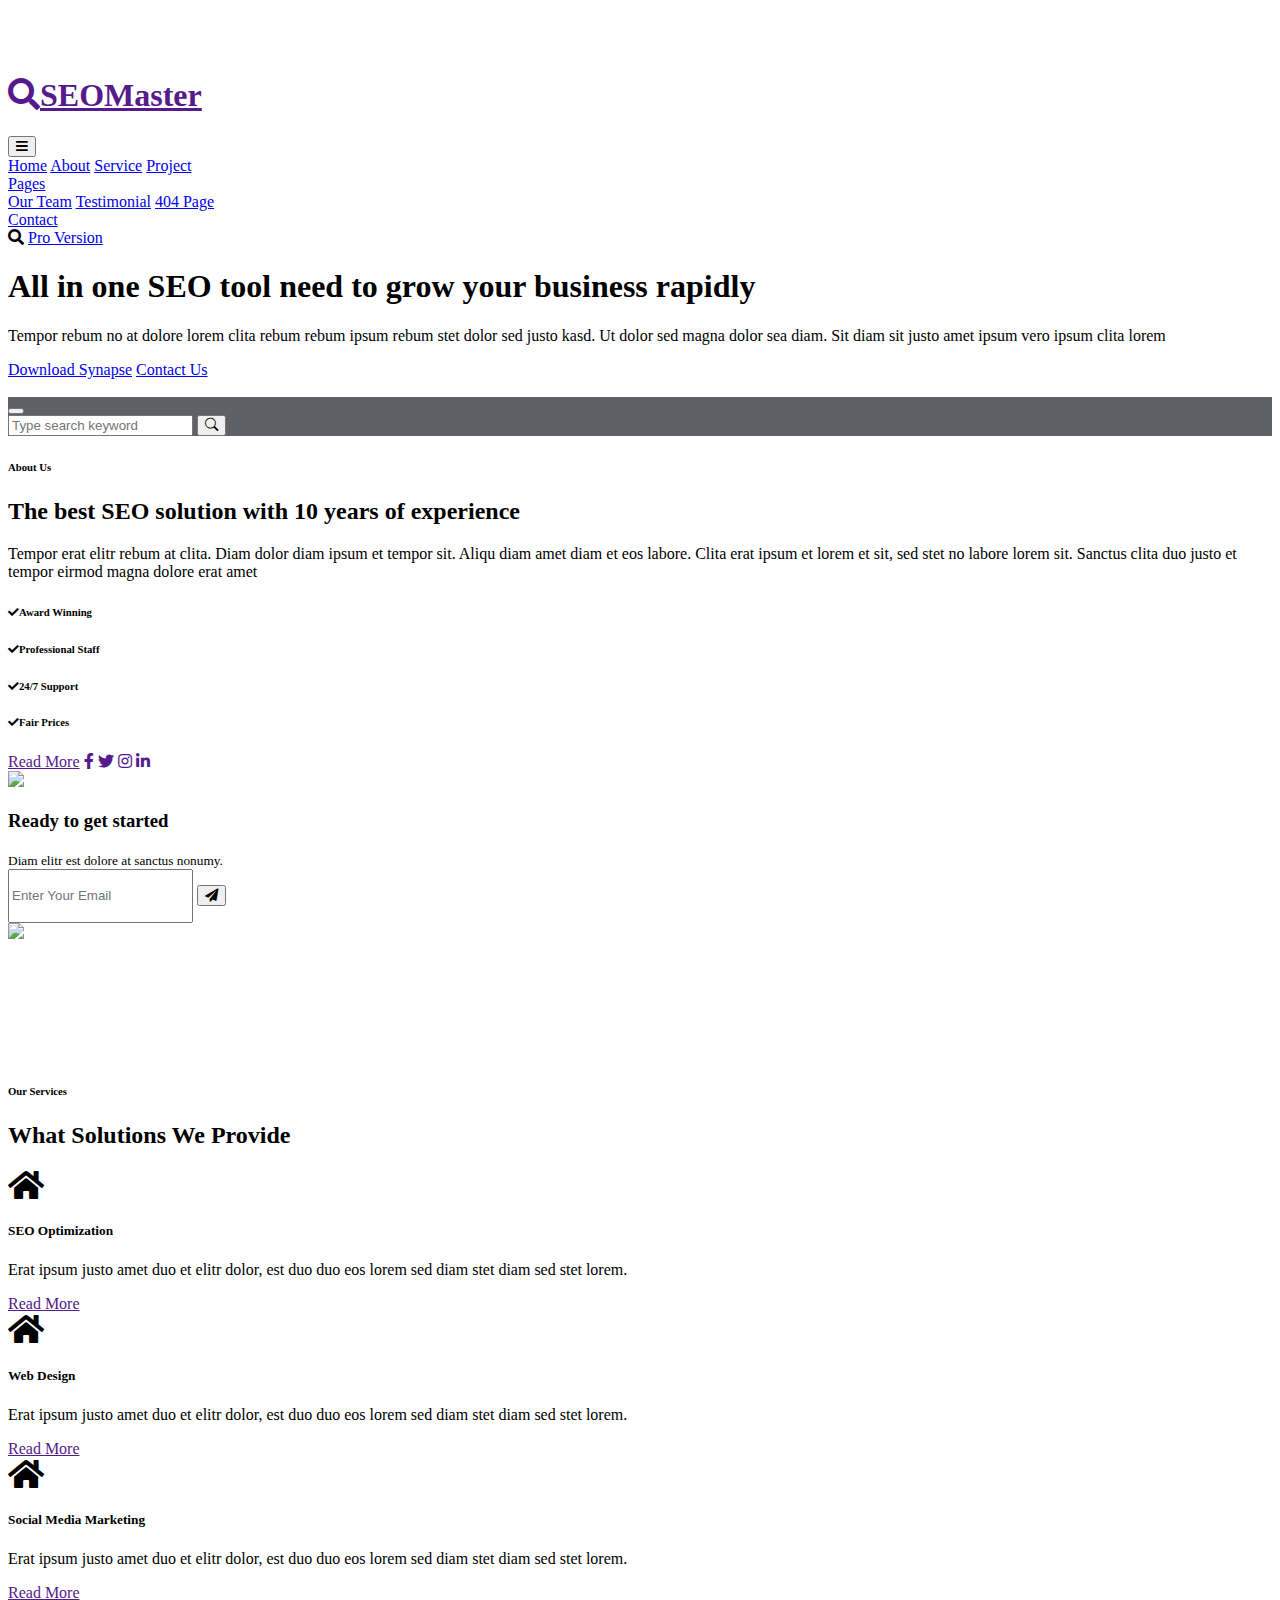
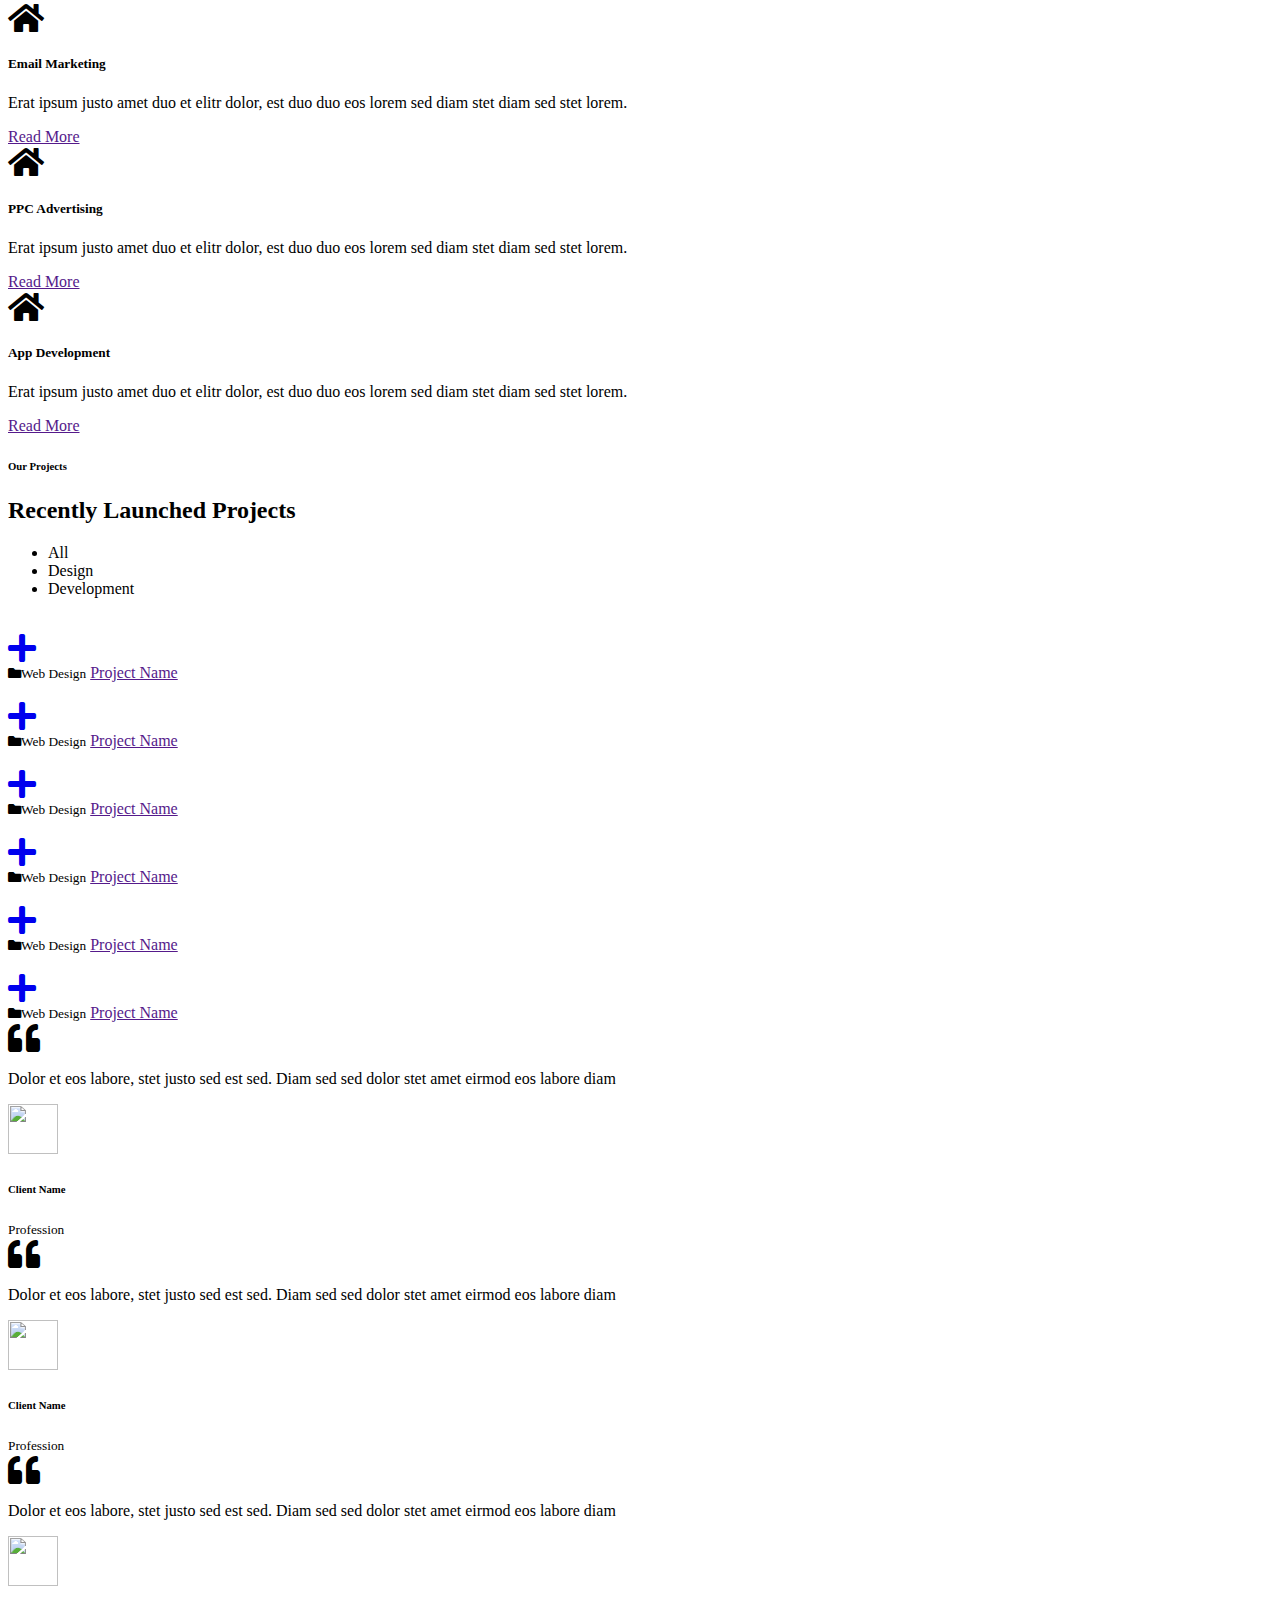
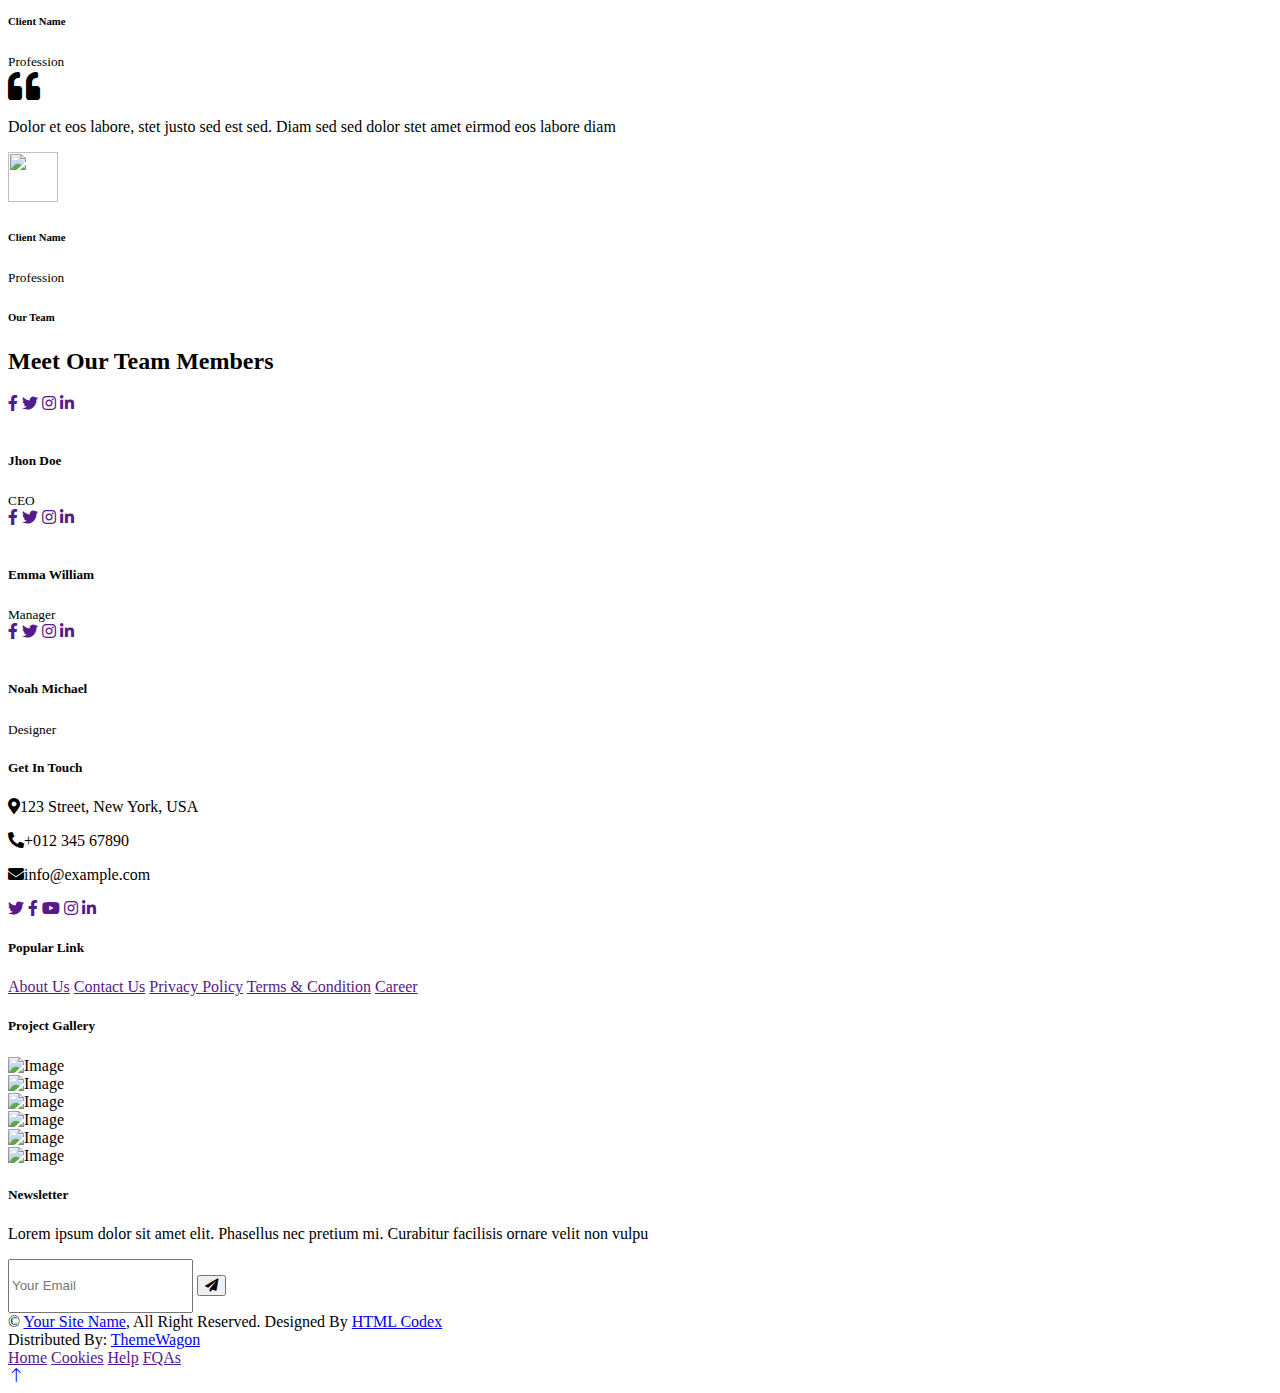
==== assets/sai/index.html @ dd4fd95c "Update index.html" ====
<!DOCTYPE html>
<html lang="en">

<head>
    <meta charset="utf-8">
    <title>SEO Master - SEO Agency Website Template</title>
    <meta content="width=device-width, initial-scale=1.0" name="viewport">
    <meta content="" name="keywords">
    <meta content="" name="description">

    <!-- Favicon -->
    <link href="img/favicon.ico" rel="icon">

    <!-- Google Web Fonts -->
    <link rel="preconnect" href="https://fonts.googleapis.com">
    <link rel="preconnect" href="https://fonts.gstatic.com" crossorigin>
    <link href="https://fonts.googleapis.com/css2?family=Heebo:wght@400;500&family=Roboto:wght@400;500;700&display=swap" rel="stylesheet"> 

    <!-- Icon Font Stylesheet -->
    <link href="https://cdnjs.cloudflare.com/ajax/libs/font-awesome/5.10.0/css/all.min.css" rel="stylesheet">
    <link href="https://cdn.jsdelivr.net/npm/bootstrap-icons@1.4.1/font/bootstrap-icons.css" rel="stylesheet">

    <!-- Libraries Stylesheet -->
    <link href="lib/animate/animate.min.css" rel="stylesheet">
    <link href="lib/owlcarousel/assets/owl.carousel.min.css" rel="stylesheet">
    <link href="lib/lightbox/css/lightbox.min.css" rel="stylesheet">

    <!-- Customized Bootstrap Stylesheet -->
    <link href="css/bootstrap.min.css" rel="stylesheet">

    <!-- Template Stylesheet -->
    <link href="css/style.css" rel="stylesheet">
</head>

<body>
    <div class="container-xxl bg-white p-0">
        <!-- Spinner Start -->
        <div id="spinner" class="show bg-white position-fixed translate-middle w-100 vh-100 top-50 start-50 d-flex align-items-center justify-content-center">
            <div class="spinner-grow text-primary" style="width: 3rem; height: 3rem;" role="status">
                <span class="sr-only">Loading...</span>
            </div>
        </div>
        <!-- Spinner End -->


        <!-- Navbar & Hero Start -->
        <div class="container-xxl position-relative p-0">
            <nav class="navbar navbar-expand-lg navbar-light px-4 px-lg-5 py-3 py-lg-0">
                <a href="" class="navbar-brand p-0">
                    <h1 class="m-0"><i class="fa fa-search me-2"></i>SEO<span class="fs-5">Master</span></h1>
                    <!-- <img src="img/logo.png" alt="Logo"> -->
                </a>
                <button class="navbar-toggler" type="button" data-bs-toggle="collapse" data-bs-target="#navbarCollapse">
                    <span class="fa fa-bars"></span>
                </button>
                <div class="collapse navbar-collapse" id="navbarCollapse">
                    <div class="navbar-nav ms-auto py-0">
                        <a href="index.html" class="nav-item nav-link active">Home</a>
                        <a href="about.html" class="nav-item nav-link">About</a>
                        <a href="service.html" class="nav-item nav-link">Service</a>
                        <a href="project.html" class="nav-item nav-link">Project</a>
                        <div class="nav-item dropdown">
                            <a href="#" class="nav-link dropdown-toggle" data-bs-toggle="dropdown">Pages</a>
                            <div class="dropdown-menu m-0">
                                <a href="team.html" class="dropdown-item">Our Team</a>
                                <a href="testimonial.html" class="dropdown-item">Testimonial</a>
                                <a href="404.html" class="dropdown-item">404 Page</a>
                            </div>
                        </div>
                        <a href="contact.html" class="nav-item nav-link">Contact</a>
                    </div>
                    <butaton type="button" class="btn text-secondary ms-3" data-bs-toggle="modal" data-bs-target="#searchModal"><i class="fa fa-search"></i></butaton>
                    <a href="https://htmlcodex.com/startup-company-website-template" class="btn btn-secondary text-light rounded-pill py-2 px-4 ms-3">Pro Version</a>
                </div>
            </nav>

            <div class="container-xxl py-5 bg-primary hero-header mb-5">
                <div class="container my-5 py-5 px-lg-5">
                    <div class="row g-5 py-5">
                        <div class="col-lg-6 text-center text-lg-start">
                            <h1 class="text-white mb-4 animated zoomIn">All in one SEO tool need to grow your business rapidly</h1>
                            <p class="text-white pb-3 animated zoomIn">Tempor rebum no at dolore lorem clita rebum rebum ipsum rebum stet dolor sed justo kasd. Ut dolor sed magna dolor sea diam. Sit diam sit justo amet ipsum vero ipsum clita lorem</p>
                            <a href="synapse.html" class="btn btn-light py-sm-3 px-sm-5 rounded-pill me-3 animated slideInLeft">Download Synapse</a>
                            <a href="synapse.html" class="btn btn-outline-light py-sm-3 px-sm-5 rounded-pill animated slideInRight">Contact Us</a>
                        </div>
                        <div class="col-lg-6 text-center text-lg-start">
                            <img class="img-fluid" src="img/hero.png" alt="">
                        </div>
                    </div>
                </div>
            </div>
        </div>
        <!-- Navbar & Hero End -->


        <!-- Full Screen Search Start -->
        <div class="modal fade" id="searchModal" tabindex="-1">
            <div class="modal-dialog modal-fullscreen">
                <div class="modal-content" style="background: rgba(29, 29, 39, 0.7);">
                    <div class="modal-header border-0">
                        <button type="button" class="btn bg-white btn-close" data-bs-dismiss="modal" aria-label="Close"></button>
                    </div>
                    <div class="modal-body d-flex align-items-center justify-content-center">
                        <div class="input-group" style="max-width: 600px;">
                            <input type="text" class="form-control bg-transparent border-light p-3" placeholder="Type search keyword">
                            <button class="btn btn-light px-4"><i class="bi bi-search"></i></button>
                        </div>
                    </div>
                </div>
            </div>
        </div>
        <!-- Full Screen Search End -->


        <!-- About Start -->
        <div class="container-xxl py-5">
            <div class="container px-lg-5">
                <div class="row g-5">
                    <div class="col-lg-6 wow fadeInUp" data-wow-delay="0.1s">
                        <div class="section-title position-relative mb-4 pb-2">
                            <h6 class="position-relative text-primary ps-4">About Us</h6>
                            <h2 class="mt-2">The best SEO solution with 10 years of experience</h2>
                        </div>
                        <p class="mb-4">Tempor erat elitr rebum at clita. Diam dolor diam ipsum et tempor sit. Aliqu diam amet diam et eos labore. Clita erat ipsum et lorem et sit, sed stet no labore lorem sit. Sanctus clita duo justo et tempor eirmod magna dolore erat amet</p>
                        <div class="row g-3">
                            <div class="col-sm-6">
                                <h6 class="mb-3"><i class="fa fa-check text-primary me-2"></i>Award Winning</h6>
                                <h6 class="mb-0"><i class="fa fa-check text-primary me-2"></i>Professional Staff</h6>
                            </div>
                            <div class="col-sm-6">
                                <h6 class="mb-3"><i class="fa fa-check text-primary me-2"></i>24/7 Support</h6>
                                <h6 class="mb-0"><i class="fa fa-check text-primary me-2"></i>Fair Prices</h6>
                            </div>
                        </div>
                        <div class="d-flex align-items-center mt-4">
                            <a class="btn btn-primary rounded-pill px-4 me-3" href="">Read More</a>
                            <a class="btn btn-outline-primary btn-square me-3" href=""><i class="fab fa-facebook-f"></i></a>
                            <a class="btn btn-outline-primary btn-square me-3" href=""><i class="fab fa-twitter"></i></a>
                            <a class="btn btn-outline-primary btn-square me-3" href=""><i class="fab fa-instagram"></i></a>
                            <a class="btn btn-outline-primary btn-square" href=""><i class="fab fa-linkedin-in"></i></a>
                        </div>
                    </div>
                    <div class="col-lg-6">
                        <img class="img-fluid wow zoomIn" data-wow-delay="0.5s" src="img/about.jpg">
                    </div>
                </div>
            </div>
        </div>
        <!-- About End -->


        <!-- Newsletter Start -->
        <div class="container-xxl bg-primary newsletter my-5 wow fadeInUp" data-wow-delay="0.1s">
            <div class="container px-lg-5">
                <div class="row align-items-center" style="height: 250px;">
                    <div class="col-12 col-md-6">
                        <h3 class="text-white">Ready to get started</h3>
                        <small class="text-white">Diam elitr est dolore at sanctus nonumy.</small>
                        <div class="position-relative w-100 mt-3">
                            <input class="form-control border-0 rounded-pill w-100 ps-4 pe-5" type="text" placeholder="Enter Your Email" style="height: 48px;">
                            <button type="button" class="btn shadow-none position-absolute top-0 end-0 mt-1 me-2"><i class="fa fa-paper-plane text-primary fs-4"></i></button>
                        </div>
                    </div>
                    <div class="col-md-6 text-center mb-n5 d-none d-md-block">
                        <img class="img-fluid mt-5" style="height: 250px;" src="img/newsletter.png">
                    </div>
                </div>
            </div>
        </div>
        <!-- Newsletter End -->


        <!-- Service Start -->
        <div class="container-xxl py-5">
            <div class="container px-lg-5">
                <div class="section-title position-relative text-center mb-5 pb-2 wow fadeInUp" data-wow-delay="0.1s">
                    <h6 class="position-relative d-inline text-primary ps-4">Our Services</h6>
                    <h2 class="mt-2">What Solutions We Provide</h2>
                </div>
                <div class="row g-4">
                    <div class="col-lg-4 col-md-6 wow zoomIn" data-wow-delay="0.1s">
                        <div class="service-item d-flex flex-column justify-content-center text-center rounded">
                            <div class="service-icon flex-shrink-0">
                                <i class="fa fa-home fa-2x"></i>
                            </div>
                            <h5 class="mb-3">SEO Optimization</h5>
                            <p>Erat ipsum justo amet duo et elitr dolor, est duo duo eos lorem sed diam stet diam sed stet lorem.</p>
                            <a class="btn px-3 mt-auto mx-auto" href="">Read More</a>
                        </div>
                    </div>
                    <div class="col-lg-4 col-md-6 wow zoomIn" data-wow-delay="0.3s">
                        <div class="service-item d-flex flex-column justify-content-center text-center rounded">
                            <div class="service-icon flex-shrink-0">
                                <i class="fa fa-home fa-2x"></i>
                            </div>
                            <h5 class="mb-3">Web Design</h5>
                            <p>Erat ipsum justo amet duo et elitr dolor, est duo duo eos lorem sed diam stet diam sed stet lorem.</p>
                            <a class="btn px-3 mt-auto mx-auto" href="">Read More</a>
                        </div>
                    </div>
                    <div class="col-lg-4 col-md-6 wow zoomIn" data-wow-delay="0.6s">
                        <div class="service-item d-flex flex-column justify-content-center text-center rounded">
                            <div class="service-icon flex-shrink-0">
                                <i class="fa fa-home fa-2x"></i>
                            </div>
                            <h5 class="mb-3">Social Media Marketing</h5>
                            <p>Erat ipsum justo amet duo et elitr dolor, est duo duo eos lorem sed diam stet diam sed stet lorem.</p>
                            <a class="btn px-3 mt-auto mx-auto" href="">Read More</a>
                        </div>
                    </div>
                    <div class="col-lg-4 col-md-6 wow zoomIn" data-wow-delay="0.1s">
                        <div class="service-item d-flex flex-column justify-content-center text-center rounded">
                            <div class="service-icon flex-shrink-0">
                                <i class="fa fa-home fa-2x"></i>
                            </div>
                            <h5 class="mb-3">Email Marketing</h5>
                            <p>Erat ipsum justo amet duo et elitr dolor, est duo duo eos lorem sed diam stet diam sed stet lorem.</p>
                            <a class="btn px-3 mt-auto mx-auto" href="">Read More</a>
                        </div>
                    </div>
                    <div class="col-lg-4 col-md-6 wow zoomIn" data-wow-delay="0.3s">
                        <div class="service-item d-flex flex-column justify-content-center text-center rounded">
                            <div class="service-icon flex-shrink-0">
                                <i class="fa fa-home fa-2x"></i>
                            </div>
                            <h5 class="mb-3">PPC Advertising</h5>
                            <p>Erat ipsum justo amet duo et elitr dolor, est duo duo eos lorem sed diam stet diam sed stet lorem.</p>
                            <a class="btn px-3 mt-auto mx-auto" href="">Read More</a>
                        </div>
                    </div>
                    <div class="col-lg-4 col-md-6 wow zoomIn" data-wow-delay="0.6s">
                        <div class="service-item d-flex flex-column justify-content-center text-center rounded">
                            <div class="service-icon flex-shrink-0">
                                <i class="fa fa-home fa-2x"></i>
                            </div>
                            <h5 class="mb-3">App Development</h5>
                            <p>Erat ipsum justo amet duo et elitr dolor, est duo duo eos lorem sed diam stet diam sed stet lorem.</p>
                            <a class="btn px-3 mt-auto mx-auto" href="">Read More</a>
                        </div>
                    </div>
                </div>
            </div>
        </div>
        <!-- Service End -->


        <!-- Portfolio Start -->
        <div class="container-xxl py-5">
            <div class="container px-lg-5">
                <div class="section-title position-relative text-center mb-5 pb-2 wow fadeInUp" data-wow-delay="0.1s">
                    <h6 class="position-relative d-inline text-primary ps-4">Our Projects</h6>
                    <h2 class="mt-2">Recently Launched Projects</h2>
                </div>
                <div class="row mt-n2 wow fadeInUp" data-wow-delay="0.1s">
                    <div class="col-12 text-center">
                        <ul class="list-inline mb-5" id="portfolio-flters">
                            <li class="btn px-3 pe-4 active" data-filter="*">All</li>
                            <li class="btn px-3 pe-4" data-filter=".first">Design</li>
                            <li class="btn px-3 pe-4" data-filter=".second">Development</li>
                        </ul>
                    </div>
                </div>
                <div class="row g-4 portfolio-container">
                    <div class="col-lg-4 col-md-6 portfolio-item first wow zoomIn" data-wow-delay="0.1s">
                        <div class="position-relative rounded overflow-hidden">
                            <img class="img-fluid w-100" src="img/portfolio-1.jpg" alt="">
                            <div class="portfolio-overlay">
                                <a class="btn btn-light" href="img/portfolio-1.jpg" data-lightbox="portfolio"><i class="fa fa-plus fa-2x text-primary"></i></a>
                                <div class="mt-auto">
                                    <small class="text-white"><i class="fa fa-folder me-2"></i>Web Design</small>
                                    <a class="h5 d-block text-white mt-1 mb-0" href="">Project Name</a>
                                </div>
                            </div>
                        </div>
                    </div>
                    <div class="col-lg-4 col-md-6 portfolio-item second wow zoomIn" data-wow-delay="0.3s">
                        <div class="position-relative rounded overflow-hidden">
                            <img class="img-fluid w-100" src="img/portfolio-2.jpg" alt="">
                            <div class="portfolio-overlay">
                                <a class="btn btn-light" href="img/portfolio-2.jpg" data-lightbox="portfolio"><i class="fa fa-plus fa-2x text-primary"></i></a>
                                <div class="mt-auto">
                                    <small class="text-white"><i class="fa fa-folder me-2"></i>Web Design</small>
                                    <a class="h5 d-block text-white mt-1 mb-0" href="">Project Name</a>
                                </div>
                            </div>
                        </div>
                    </div>
                    <div class="col-lg-4 col-md-6 portfolio-item first wow zoomIn" data-wow-delay="0.6s">
                        <div class="position-relative rounded overflow-hidden">
                            <img class="img-fluid w-100" src="img/portfolio-3.jpg" alt="">
                            <div class="portfolio-overlay">
                                <a class="btn btn-light" href="img/portfolio-3.jpg" data-lightbox="portfolio"><i class="fa fa-plus fa-2x text-primary"></i></a>
                                <div class="mt-auto">
                                    <small class="text-white"><i class="fa fa-folder me-2"></i>Web Design</small>
                                    <a class="h5 d-block text-white mt-1 mb-0" href="">Project Name</a>
                                </div>
                            </div>
                        </div>
                    </div>
                    <div class="col-lg-4 col-md-6 portfolio-item second wow zoomIn" data-wow-delay="0.1s">
                        <div class="position-relative rounded overflow-hidden">
                            <img class="img-fluid w-100" src="img/portfolio-4.jpg" alt="">
                            <div class="portfolio-overlay">
                                <a class="btn btn-light" href="img/portfolio-4.jpg" data-lightbox="portfolio"><i class="fa fa-plus fa-2x text-primary"></i></a>
                                <div class="mt-auto">
                                    <small class="text-white"><i class="fa fa-folder me-2"></i>Web Design</small>
                                    <a class="h5 d-block text-white mt-1 mb-0" href="">Project Name</a>
                                </div>
                            </div>
                        </div>
                    </div>
                    <div class="col-lg-4 col-md-6 portfolio-item first wow zoomIn" data-wow-delay="0.3s">
                        <div class="position-relative rounded overflow-hidden">
                            <img class="img-fluid w-100" src="img/portfolio-5.jpg" alt="">
                            <div class="portfolio-overlay">
                                <a class="btn btn-light" href="img/portfolio-5.jpg" data-lightbox="portfolio"><i class="fa fa-plus fa-2x text-primary"></i></a>
                                <div class="mt-auto">
                                    <small class="text-white"><i class="fa fa-folder me-2"></i>Web Design</small>
                                    <a class="h5 d-block text-white mt-1 mb-0" href="">Project Name</a>
                                </div>
                            </div>
                        </div>
                    </div>
                    <div class="col-lg-4 col-md-6 portfolio-item second wow zoomIn" data-wow-delay="0.6s">
                        <div class="position-relative rounded overflow-hidden">
                            <img class="img-fluid w-100" src="img/portfolio-6.jpg" alt="">
                            <div class="portfolio-overlay">
                                <a class="btn btn-light" href="img/portfolio-6.jpg" data-lightbox="portfolio"><i class="fa fa-plus fa-2x text-primary"></i></a>
                                <div class="mt-auto">
                                    <small class="text-white"><i class="fa fa-folder me-2"></i>Web Design</small>
                                    <a class="h5 d-block text-white mt-1 mb-0" href="">Project Name</a>
                                </div>
                            </div>
                        </div>
                    </div>
                </div>
            </div>
        </div>
        <!-- Portfolio End -->


        <!-- Testimonial Start -->
        <div class="container-xxl bg-primary testimonial py-5 my-5 wow fadeInUp" data-wow-delay="0.1s">
            <div class="container py-5 px-lg-5">
                <div class="owl-carousel testimonial-carousel">
                    <div class="testimonial-item bg-transparent border rounded text-white p-4">
                        <i class="fa fa-quote-left fa-2x mb-3"></i>
                        <p>Dolor et eos labore, stet justo sed est sed. Diam sed sed dolor stet amet eirmod eos labore diam</p>
                        <div class="d-flex align-items-center">
                            <img class="img-fluid flex-shrink-0 rounded-circle" src="img/testimonial-1.jpg" style="width: 50px; height: 50px;">
                            <div class="ps-3">
                                <h6 class="text-white mb-1">Client Name</h6>
                                <small>Profession</small>
                            </div>
                        </div>
                    </div>
                    <div class="testimonial-item bg-transparent border rounded text-white p-4">
                        <i class="fa fa-quote-left fa-2x mb-3"></i>
                        <p>Dolor et eos labore, stet justo sed est sed. Diam sed sed dolor stet amet eirmod eos labore diam</p>
                        <div class="d-flex align-items-center">
                            <img class="img-fluid flex-shrink-0 rounded-circle" src="img/testimonial-2.jpg" style="width: 50px; height: 50px;">
                            <div class="ps-3">
                                <h6 class="text-white mb-1">Client Name</h6>
                                <small>Profession</small>
                            </div>
                        </div>
                    </div>
                    <div class="testimonial-item bg-transparent border rounded text-white p-4">
                        <i class="fa fa-quote-left fa-2x mb-3"></i>
                        <p>Dolor et eos labore, stet justo sed est sed. Diam sed sed dolor stet amet eirmod eos labore diam</p>
                        <div class="d-flex align-items-center">
                            <img class="img-fluid flex-shrink-0 rounded-circle" src="img/testimonial-3.jpg" style="width: 50px; height: 50px;">
                            <div class="ps-3">
                                <h6 class="text-white mb-1">Client Name</h6>
                                <small>Profession</small>
                            </div>
                        </div>
                    </div>
                    <div class="testimonial-item bg-transparent border rounded text-white p-4">
                        <i class="fa fa-quote-left fa-2x mb-3"></i>
                        <p>Dolor et eos labore, stet justo sed est sed. Diam sed sed dolor stet amet eirmod eos labore diam</p>
                        <div class="d-flex align-items-center">
                            <img class="img-fluid flex-shrink-0 rounded-circle" src="img/testimonial-4.jpg" style="width: 50px; height: 50px;">
                            <div class="ps-3">
                                <h6 class="text-white mb-1">Client Name</h6>
                                <small>Profession</small>
                            </div>
                        </div>
                    </div>
                </div>
            </div>
        </div>
        <!-- Testimonial End -->


        <!-- Team Start -->
        <div class="container-xxl py-5">
            <div class="container px-lg-5">
                <div class="section-title position-relative text-center mb-5 pb-2 wow fadeInUp" data-wow-delay="0.1s">
                    <h6 class="position-relative d-inline text-primary ps-4">Our Team</h6>
                    <h2 class="mt-2">Meet Our Team Members</h2>
                </div>
                <div class="row g-4">
                    <div class="col-lg-4 col-md-6 wow fadeInUp" data-wow-delay="0.1s">
                        <div class="team-item">
                            <div class="d-flex">
                                <div class="flex-shrink-0 d-flex flex-column align-items-center mt-4 pt-5" style="width: 75px;">
                                    <a class="btn btn-square text-primary bg-white my-1" href=""><i class="fab fa-facebook-f"></i></a>
                                    <a class="btn btn-square text-primary bg-white my-1" href=""><i class="fab fa-twitter"></i></a>
                                    <a class="btn btn-square text-primary bg-white my-1" href=""><i class="fab fa-instagram"></i></a>
                                    <a class="btn btn-square text-primary bg-white my-1" href=""><i class="fab fa-linkedin-in"></i></a>
                                </div>
                                <img class="img-fluid rounded w-100" src="img/team-1.jpg" alt="">
                            </div>
                            <div class="px-4 py-3">
                                <h5 class="fw-bold m-0">Jhon Doe</h5>
                                <small>CEO</small>
                            </div>
                        </div>
                    </div>
                    <div class="col-lg-4 col-md-6 wow fadeInUp" data-wow-delay="0.3s">
                        <div class="team-item">
                            <div class="d-flex">
                                <div class="flex-shrink-0 d-flex flex-column align-items-center mt-4 pt-5" style="width: 75px;">
                                    <a class="btn btn-square text-primary bg-white my-1" href=""><i class="fab fa-facebook-f"></i></a>
                                    <a class="btn btn-square text-primary bg-white my-1" href=""><i class="fab fa-twitter"></i></a>
                                    <a class="btn btn-square text-primary bg-white my-1" href=""><i class="fab fa-instagram"></i></a>
                                    <a class="btn btn-square text-primary bg-white my-1" href=""><i class="fab fa-linkedin-in"></i></a>
                                </div>
                                <img class="img-fluid rounded w-100" src="img/team-2.jpg" alt="">
                            </div>
                            <div class="px-4 py-3">
                                <h5 class="fw-bold m-0">Emma William</h5>
                                <small>Manager</small>
                            </div>
                        </div>
                    </div>
                    <div class="col-lg-4 col-md-6 wow fadeInUp" data-wow-delay="0.6s">
                        <div class="team-item">
                            <div class="d-flex">
                                <div class="flex-shrink-0 d-flex flex-column align-items-center mt-4 pt-5" style="width: 75px;">
                                    <a class="btn btn-square text-primary bg-white my-1" href=""><i class="fab fa-facebook-f"></i></a>
                                    <a class="btn btn-square text-primary bg-white my-1" href=""><i class="fab fa-twitter"></i></a>
                                    <a class="btn btn-square text-primary bg-white my-1" href=""><i class="fab fa-instagram"></i></a>
                                    <a class="btn btn-square text-primary bg-white my-1" href=""><i class="fab fa-linkedin-in"></i></a>
                                </div>
                                <img class="img-fluid rounded w-100" src="img/team-3.jpg" alt="">
                            </div>
                            <div class="px-4 py-3">
                                <h5 class="fw-bold m-0">Noah Michael</h5>
                                <small>Designer</small>
                            </div>
                        </div>
                    </div>
                </div>
            </div>
        </div>
        <!-- Team End -->
        

        <!-- Footer Start -->
        <div class="container-fluid bg-primary text-light footer mt-5 pt-5 wow fadeIn" data-wow-delay="0.1s">
            <div class="container py-5 px-lg-5">
                <div class="row g-5">
                    <div class="col-md-6 col-lg-3">
                        <h5 class="text-white mb-4">Get In Touch</h5>
                        <p><i class="fa fa-map-marker-alt me-3"></i>123 Street, New York, USA</p>
                        <p><i class="fa fa-phone-alt me-3"></i>+012 345 67890</p>
                        <p><i class="fa fa-envelope me-3"></i>info@example.com</p>
                        <div class="d-flex pt-2">
                            <a class="btn btn-outline-light btn-social" href=""><i class="fab fa-twitter"></i></a>
                            <a class="btn btn-outline-light btn-social" href=""><i class="fab fa-facebook-f"></i></a>
                            <a class="btn btn-outline-light btn-social" href=""><i class="fab fa-youtube"></i></a>
                            <a class="btn btn-outline-light btn-social" href=""><i class="fab fa-instagram"></i></a>
                            <a class="btn btn-outline-light btn-social" href=""><i class="fab fa-linkedin-in"></i></a>
                        </div>
                    </div>
                    <div class="col-md-6 col-lg-3">
                        <h5 class="text-white mb-4">Popular Link</h5>
                        <a class="btn btn-link" href="">About Us</a>
                        <a class="btn btn-link" href="">Contact Us</a>
                        <a class="btn btn-link" href="">Privacy Policy</a>
                        <a class="btn btn-link" href="">Terms & Condition</a>
                        <a class="btn btn-link" href="">Career</a>
                    </div>
                    <div class="col-md-6 col-lg-3">
                        <h5 class="text-white mb-4">Project Gallery</h5>
                        <div class="row g-2">
                            <div class="col-4">
                                <img class="img-fluid" src="img/portfolio-1.jpg" alt="Image">
                            </div>
                            <div class="col-4">
                                <img class="img-fluid" src="img/portfolio-2.jpg" alt="Image">
                            </div>
                            <div class="col-4">
                                <img class="img-fluid" src="img/portfolio-3.jpg" alt="Image">
                            </div>
                            <div class="col-4">
                                <img class="img-fluid" src="img/portfolio-4.jpg" alt="Image">
                            </div>
                            <div class="col-4">
                                <img class="img-fluid" src="img/portfolio-5.jpg" alt="Image">
                            </div>
                            <div class="col-4">
                                <img class="img-fluid" src="img/portfolio-6.jpg" alt="Image">
                            </div>
                        </div>
                    </div>
                    <div class="col-md-6 col-lg-3">
                        <h5 class="text-white mb-4">Newsletter</h5>
                        <p>Lorem ipsum dolor sit amet elit. Phasellus nec pretium mi. Curabitur facilisis ornare velit non vulpu</p>
                        <div class="position-relative w-100 mt-3">
                            <input class="form-control border-0 rounded-pill w-100 ps-4 pe-5" type="text" placeholder="Your Email" style="height: 48px;">
                            <button type="button" class="btn shadow-none position-absolute top-0 end-0 mt-1 me-2"><i class="fa fa-paper-plane text-primary fs-4"></i></button>
                        </div>
                    </div>
                </div>
            </div>
            <div class="container px-lg-5">
                <div class="copyright">
                    <div class="row">
                        <div class="col-md-6 text-center text-md-start mb-3 mb-md-0">
                            &copy; <a class="border-bottom" href="#">Your Site Name</a>, All Right Reserved. 
							
							<!--/*** This template is free as long as you keep the footer author’s credit link/attribution link/backlink. If you'd like to use the template without the footer author’s credit link/attribution link/backlink, you can purchase the Credit Removal License from "https://htmlcodex.com/credit-removal". Thank you for your support. ***/-->
							Designed By <a class="border-bottom" href="https://htmlcodex.com">HTML Codex</a>
                            <br>Distributed By: <a class="border-bottom" href="https://themewagon.com" target="_blank">ThemeWagon</a>
                        </div>
                        <div class="col-md-6 text-center text-md-end">
                            <div class="footer-menu">
                                <a href="">Home</a>
                                <a href="">Cookies</a>
                                <a href="">Help</a>
                                <a href="">FQAs</a>
                            </div>
                        </div>
                    </div>
                </div>
            </div>
        </div>
        <!-- Footer End -->


        <!-- Back to Top -->
        <a href="#" class="btn btn-lg btn-primary btn-lg-square back-to-top pt-2"><i class="bi bi-arrow-up"></i></a>
    </div>

    <!-- JavaScript Libraries -->
    <script src="https://code.jquery.com/jquery-3.4.1.min.js"></script>
    <script src="https://cdn.jsdelivr.net/npm/bootstrap@5.0.0/dist/js/bootstrap.bundle.min.js"></script>
    <script src="lib/wow/wow.min.js"></script>
    <script src="lib/easing/easing.min.js"></script>
    <script src="lib/waypoints/waypoints.min.js"></script>
    <script src="lib/owlcarousel/owl.carousel.min.js"></script>
    <script src="lib/isotope/isotope.pkgd.min.js"></script>
    <script src="lib/lightbox/js/lightbox.min.js"></script>

    <!-- Template Javascript -->
    <script src="js/main.js"></script>
</body>

</html>
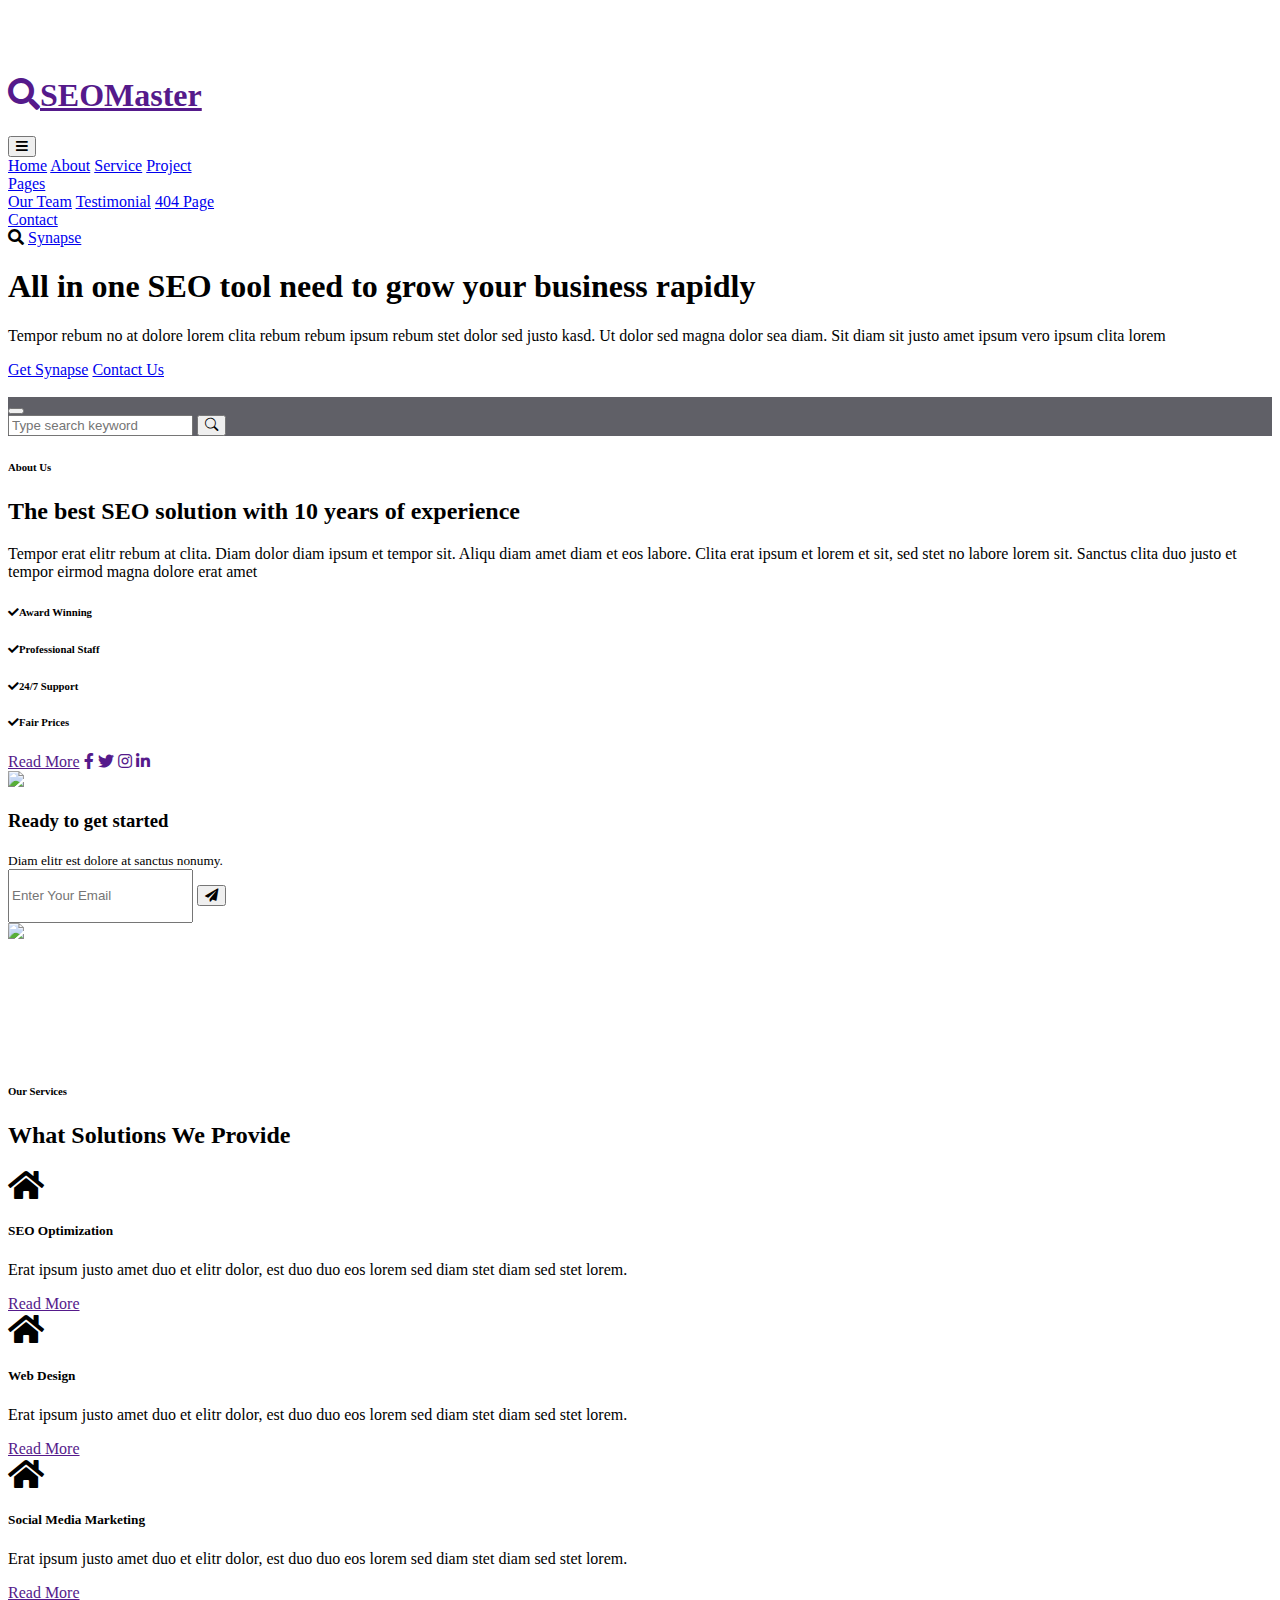
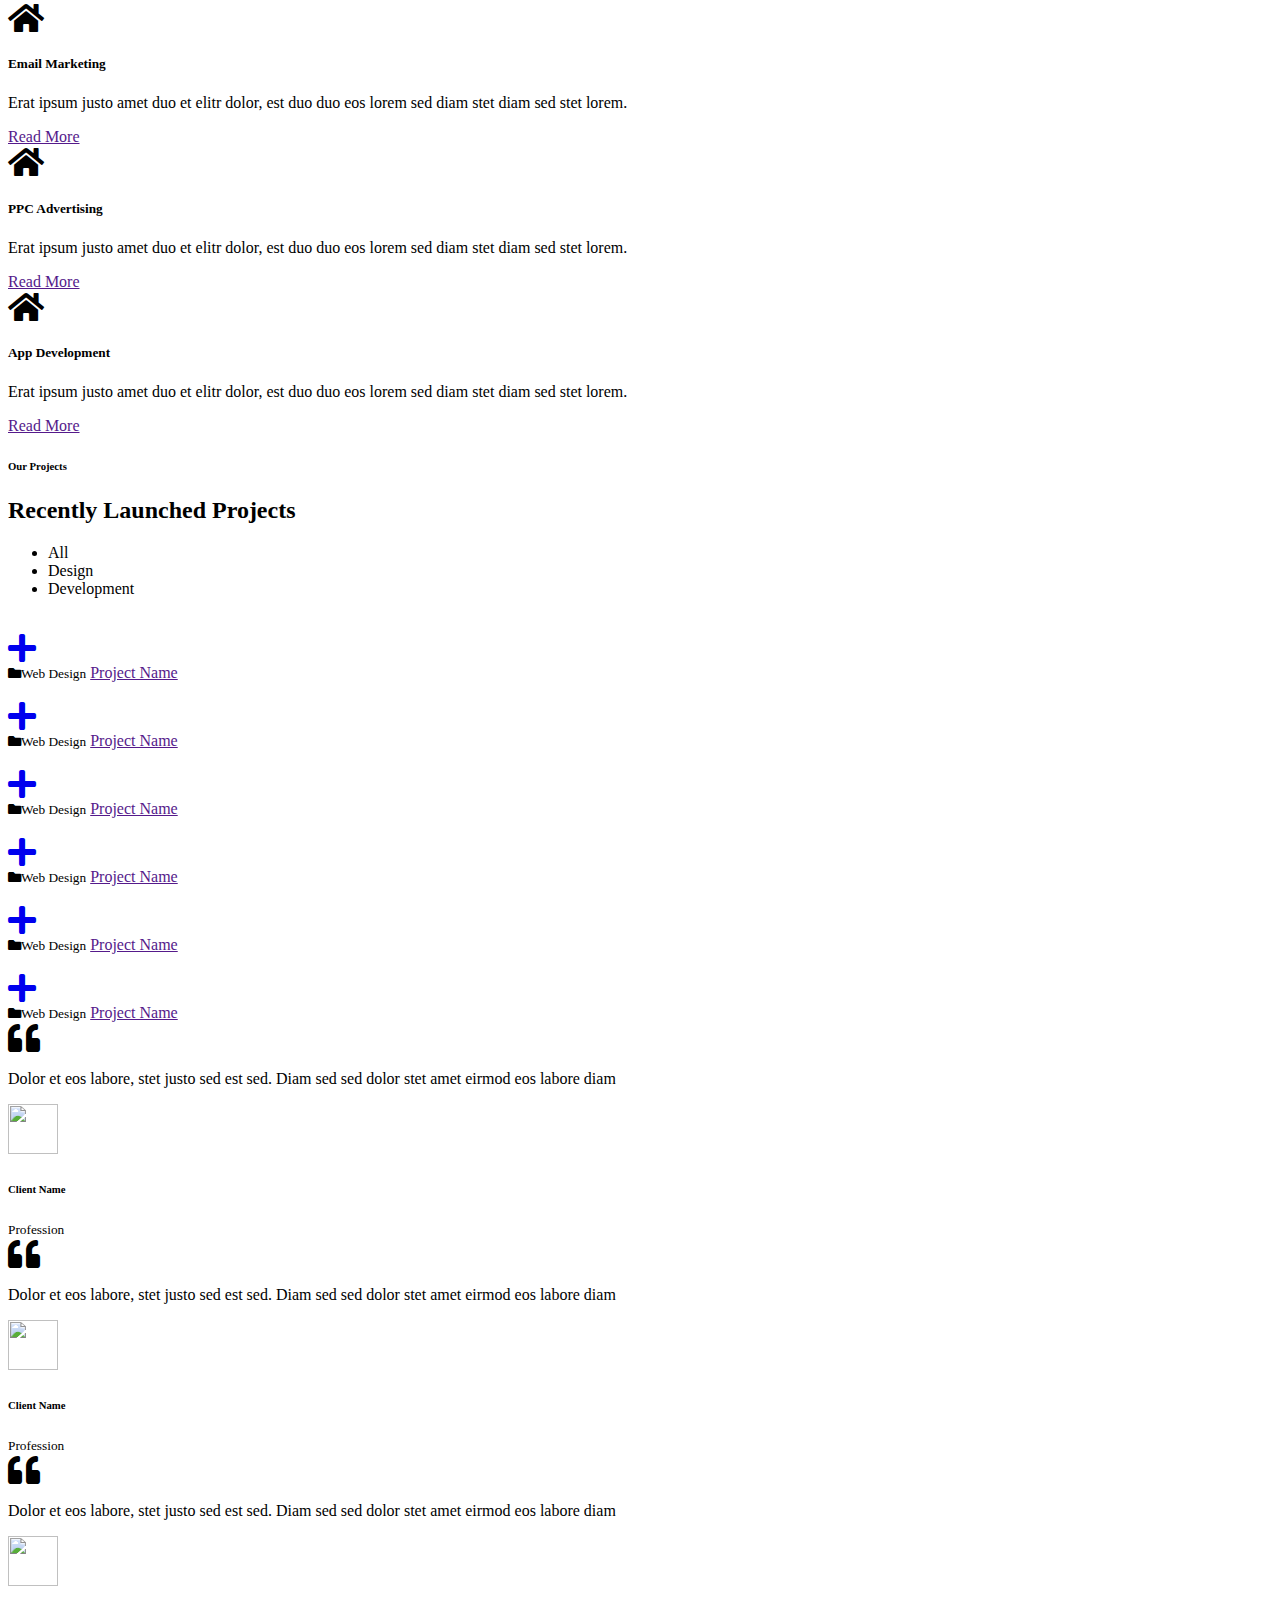
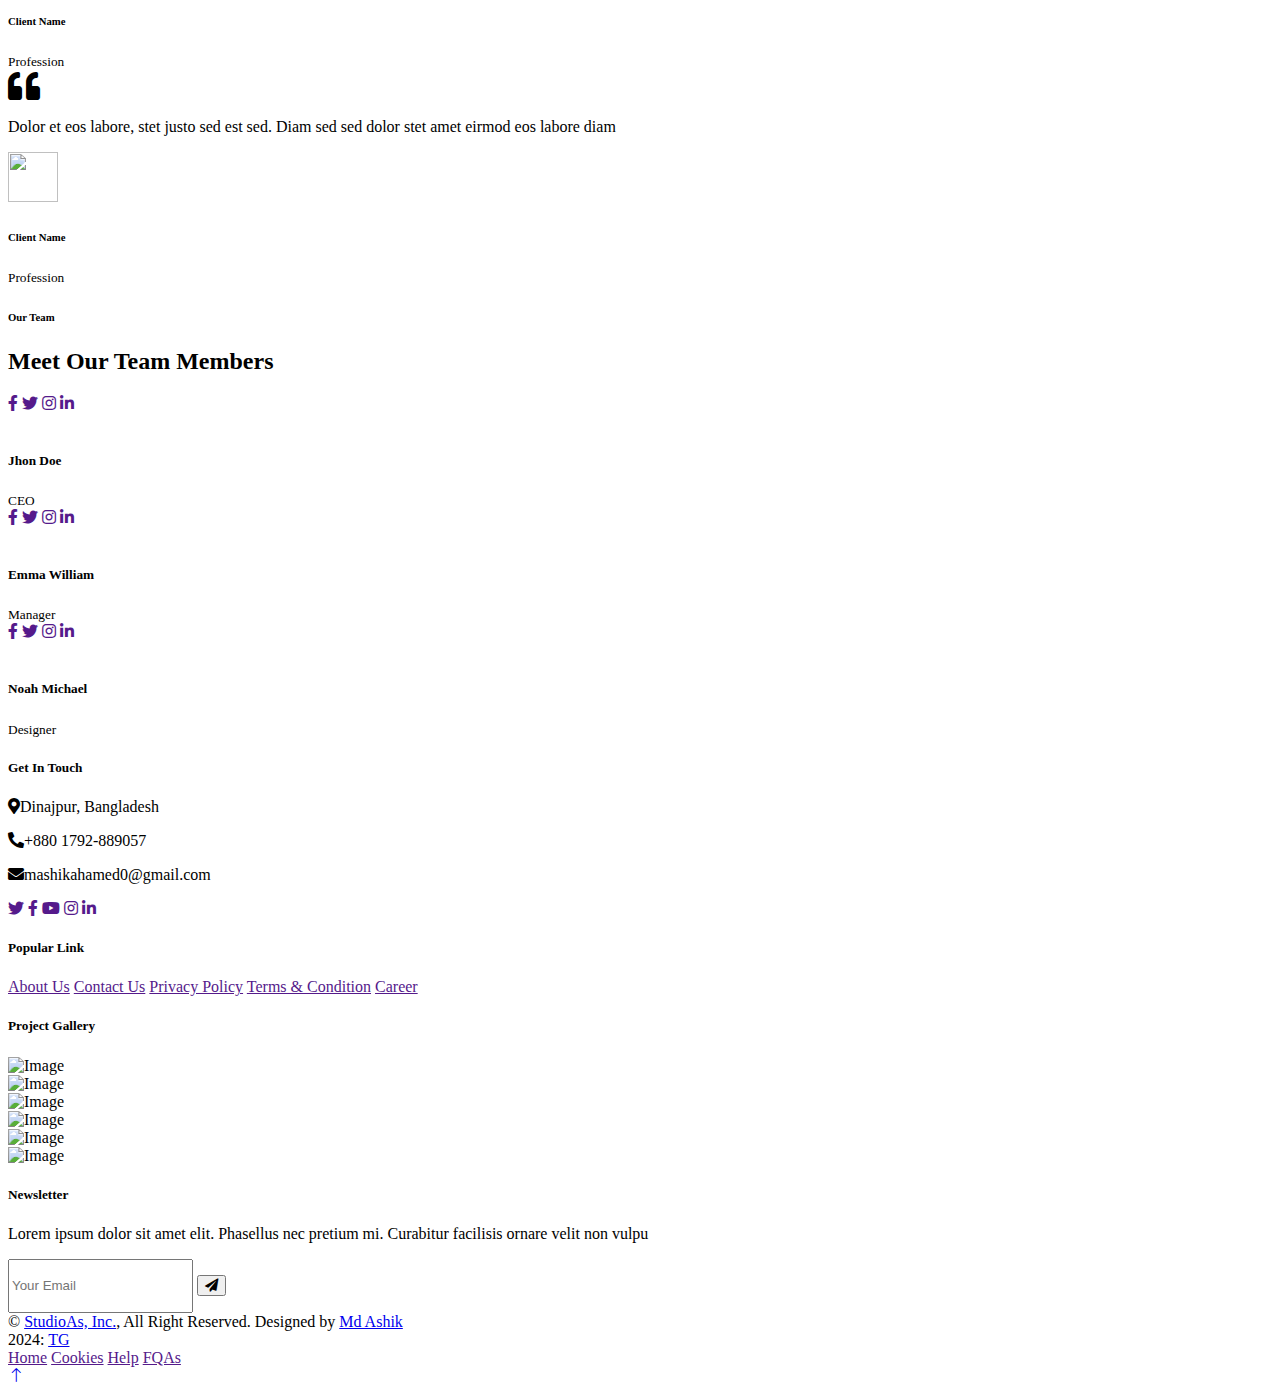
==== commit 2713ca06: "Update index.html" ====
--- a/assets/sai/index.html
+++ b/assets/sai/index.html
@@ -3,7 +3,7 @@
 
 <head>
     <meta charset="utf-8">
-    <title>SEO Master - SEO Agency Website Template</title>
+    <title>StudioAs, Inc. Android development, web design and more</title>
     <meta content="width=device-width, initial-scale=1.0" name="viewport">
     <meta content="" name="keywords">
     <meta content="" name="description">
@@ -70,7 +70,7 @@
                         <a href="contact.html" class="nav-item nav-link">Contact</a>
                     </div>
                     <butaton type="button" class="btn text-secondary ms-3" data-bs-toggle="modal" data-bs-target="#searchModal"><i class="fa fa-search"></i></butaton>
-                    <a href="https://htmlcodex.com/startup-company-website-template" class="btn btn-secondary text-light rounded-pill py-2 px-4 ms-3">Pro Version</a>
+                    <a href="../../synapse.html" class="btn btn-secondary text-light rounded-pill py-2 px-4 ms-3">Synapse</a>
                 </div>
             </nav>
 
@@ -80,7 +80,7 @@
                         <div class="col-lg-6 text-center text-lg-start">
                             <h1 class="text-white mb-4 animated zoomIn">All in one SEO tool need to grow your business rapidly</h1>
                             <p class="text-white pb-3 animated zoomIn">Tempor rebum no at dolore lorem clita rebum rebum ipsum rebum stet dolor sed justo kasd. Ut dolor sed magna dolor sea diam. Sit diam sit justo amet ipsum vero ipsum clita lorem</p>
-                            <a href="synapse.html" class="btn btn-light py-sm-3 px-sm-5 rounded-pill me-3 animated slideInLeft">Download Synapse</a>
+                            <a href="../../synapse.html" class="btn btn-light py-sm-3 px-sm-5 rounded-pill me-3 animated slideInLeft">Get Synapse</a>
                             <a href="synapse.html" class="btn btn-outline-light py-sm-3 px-sm-5 rounded-pill animated slideInRight">Contact Us</a>
                         </div>
                         <div class="col-lg-6 text-center text-lg-start">
@@ -464,9 +464,9 @@
                 <div class="row g-5">
                     <div class="col-md-6 col-lg-3">
                         <h5 class="text-white mb-4">Get In Touch</h5>
-                        <p><i class="fa fa-map-marker-alt me-3"></i>123 Street, New York, USA</p>
-                        <p><i class="fa fa-phone-alt me-3"></i>+012 345 67890</p>
-                        <p><i class="fa fa-envelope me-3"></i>info@example.com</p>
+                        <p><i class="fa fa-map-marker-alt me-3"></i>Dinajpur, Bangladesh</p>
+                        <p><i class="fa fa-phone-alt me-3"></i>+880 1792-889057</p>
+                        <p><i class="fa fa-envelope me-3"></i>mashikahamed0@gmail.com</p>
                         <div class="d-flex pt-2">
                             <a class="btn btn-outline-light btn-social" href=""><i class="fab fa-twitter"></i></a>
                             <a class="btn btn-outline-light btn-social" href=""><i class="fab fa-facebook-f"></i></a>
@@ -520,11 +520,11 @@
                 <div class="copyright">
                     <div class="row">
                         <div class="col-md-6 text-center text-md-start mb-3 mb-md-0">
-                            &copy; <a class="border-bottom" href="#">Your Site Name</a>, All Right Reserved. 
+                            &copy; <a class="border-bottom" href="#">StudioAs, Inc.</a>, All Right Reserved. 
 							
 							<!--/*** This template is free as long as you keep the footer author’s credit link/attribution link/backlink. If you'd like to use the template without the footer author’s credit link/attribution link/backlink, you can purchase the Credit Removal License from "https://htmlcodex.com/credit-removal". Thank you for your support. ***/-->
-							Designed By <a class="border-bottom" href="https://htmlcodex.com">HTML Codex</a>
-                            <br>Distributed By: <a class="border-bottom" href="https://themewagon.com" target="_blank">ThemeWagon</a>
+							Designed by <a class="border-bottom" href="studioasinc.github.io/web"> Md Ashik</a>
+                            <br>2024: <a class="border-bottom" href="https://t.me/IamAshik_tg" target="_blank">TG</a>
                         </div>
                         <div class="col-md-6 text-center text-md-end">
                             <div class="footer-menu">
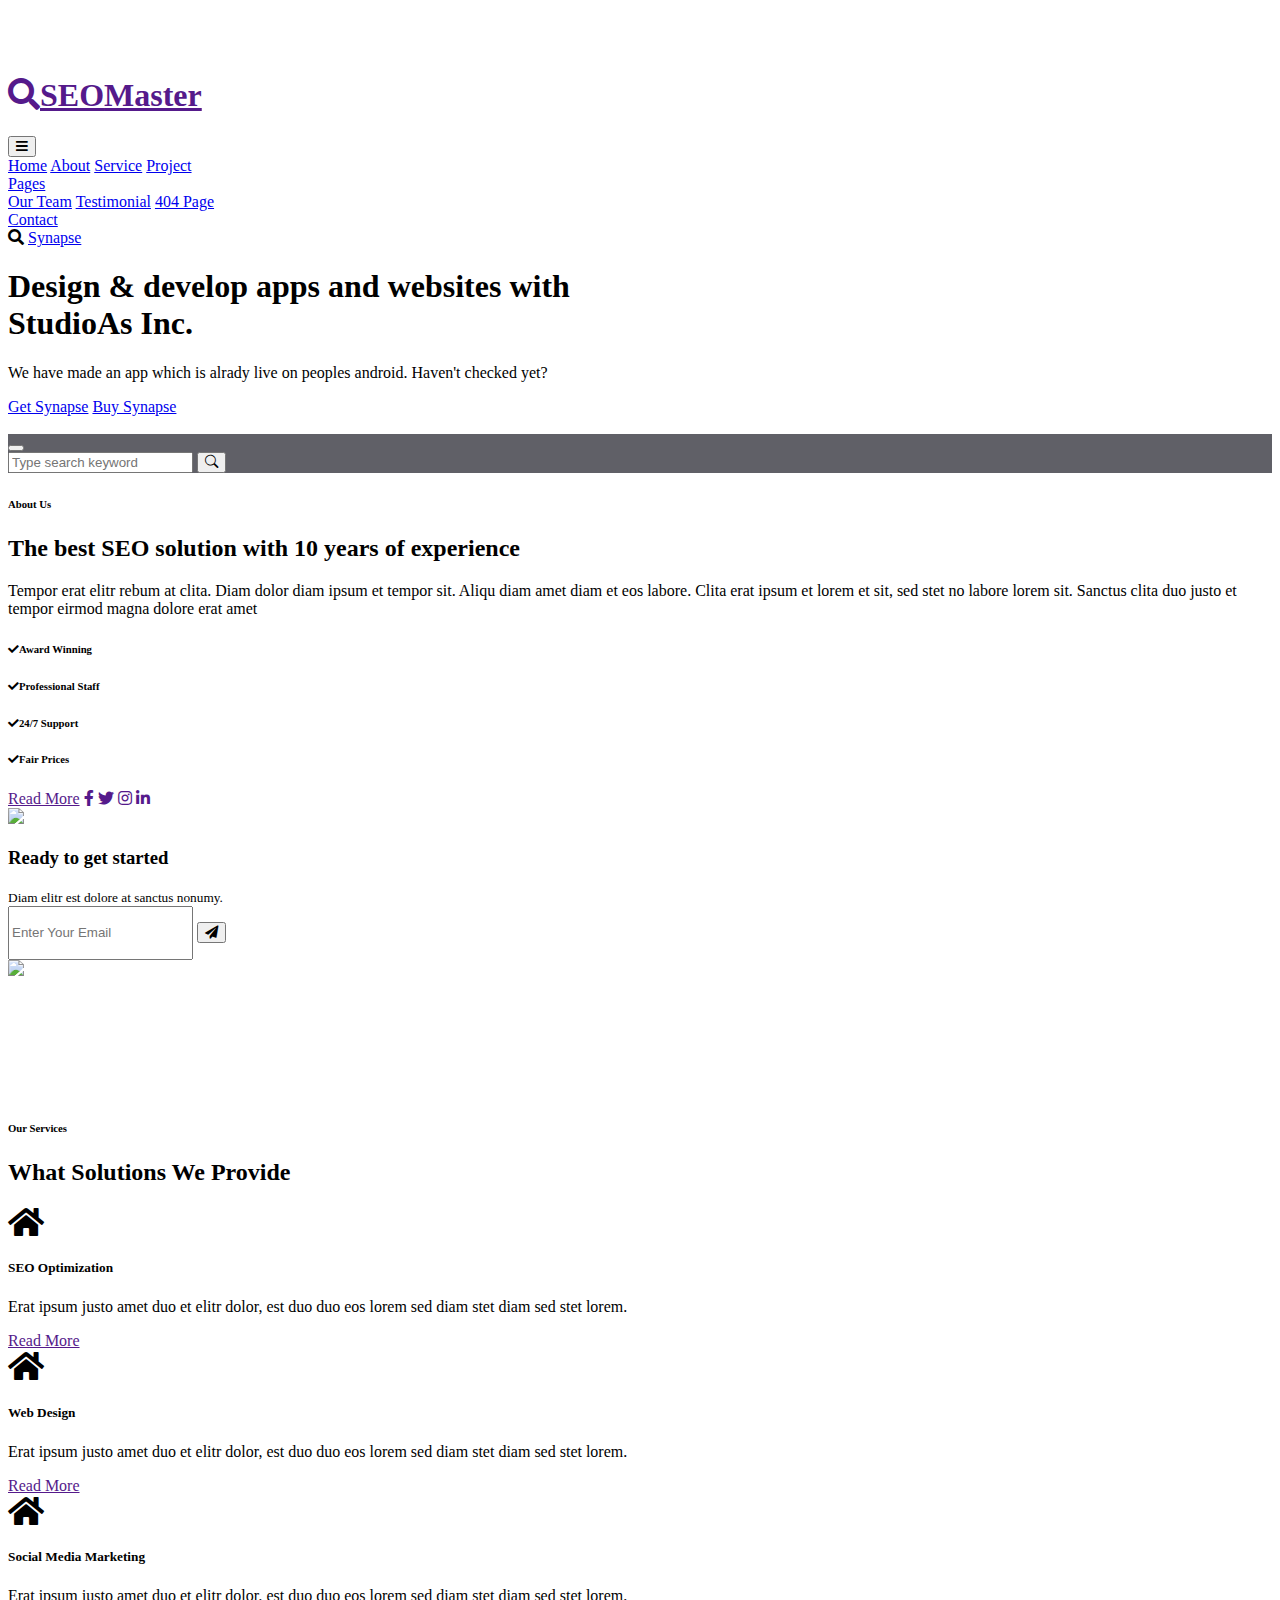
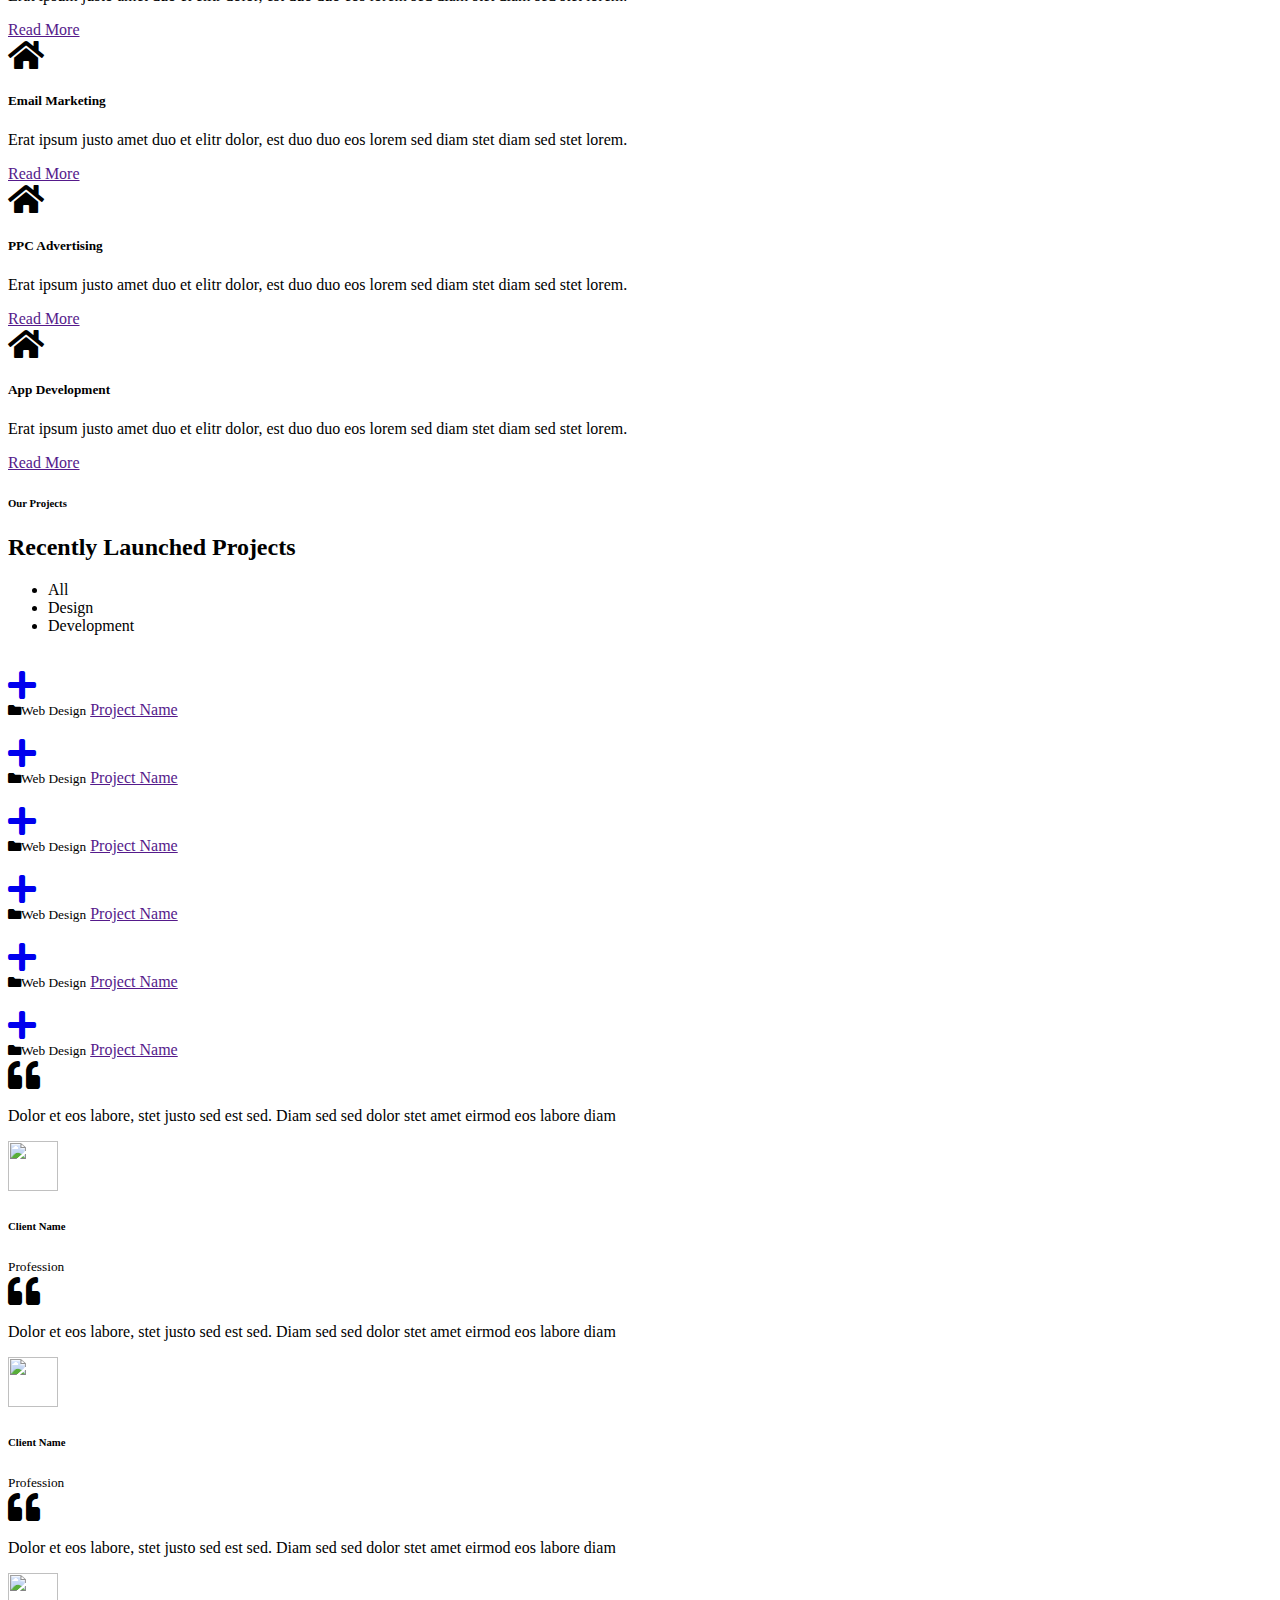
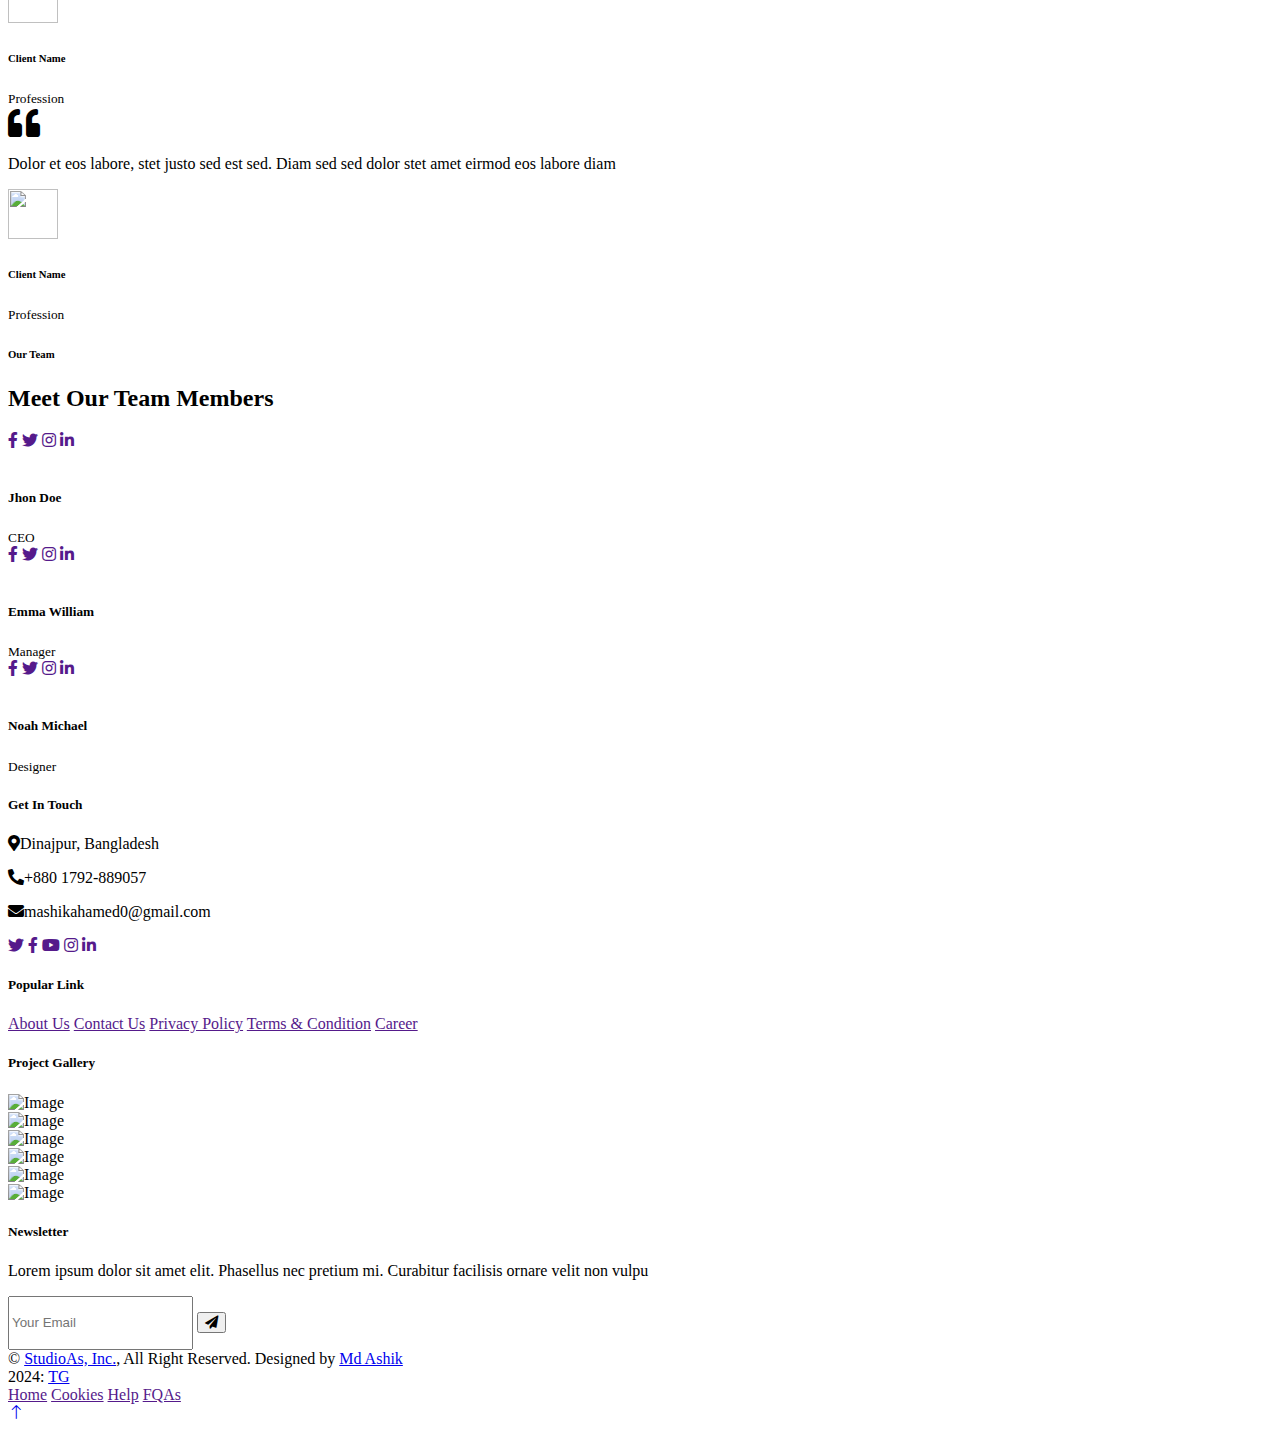
==== commit e53af8d2: "Update index.html" ====
--- a/assets/sai/index.html
+++ b/assets/sai/index.html
@@ -78,10 +78,10 @@
                 <div class="container my-5 py-5 px-lg-5">
                     <div class="row g-5 py-5">
                         <div class="col-lg-6 text-center text-lg-start">
-                            <h1 class="text-white mb-4 animated zoomIn">All in one SEO tool need to grow your business rapidly</h1>
-                            <p class="text-white pb-3 animated zoomIn">Tempor rebum no at dolore lorem clita rebum rebum ipsum rebum stet dolor sed justo kasd. Ut dolor sed magna dolor sea diam. Sit diam sit justo amet ipsum vero ipsum clita lorem</p>
+                            <h1 class="text-white mb-4 animated zoomIn">Design & develop apps and websites with <br>StudioAs Inc.</h1>
+                            <p class="text-white pb-3 animated zoomIn">We have made an app which is alrady live on peoples android. Haven't checked yet?</p>
                             <a href="../../synapse.html" class="btn btn-light py-sm-3 px-sm-5 rounded-pill me-3 animated slideInLeft">Get Synapse</a>
-                            <a href="synapse.html" class="btn btn-outline-light py-sm-3 px-sm-5 rounded-pill animated slideInRight">Contact Us</a>
+                            <a href="mailto:mashikahamed0@gmail.com" class="btn btn-outline-light py-sm-3 px-sm-5 rounded-pill animated slideInRight">Buy Synapse</a>
                         </div>
                         <div class="col-lg-6 text-center text-lg-start">
                             <img class="img-fluid" src="img/hero.png" alt="">
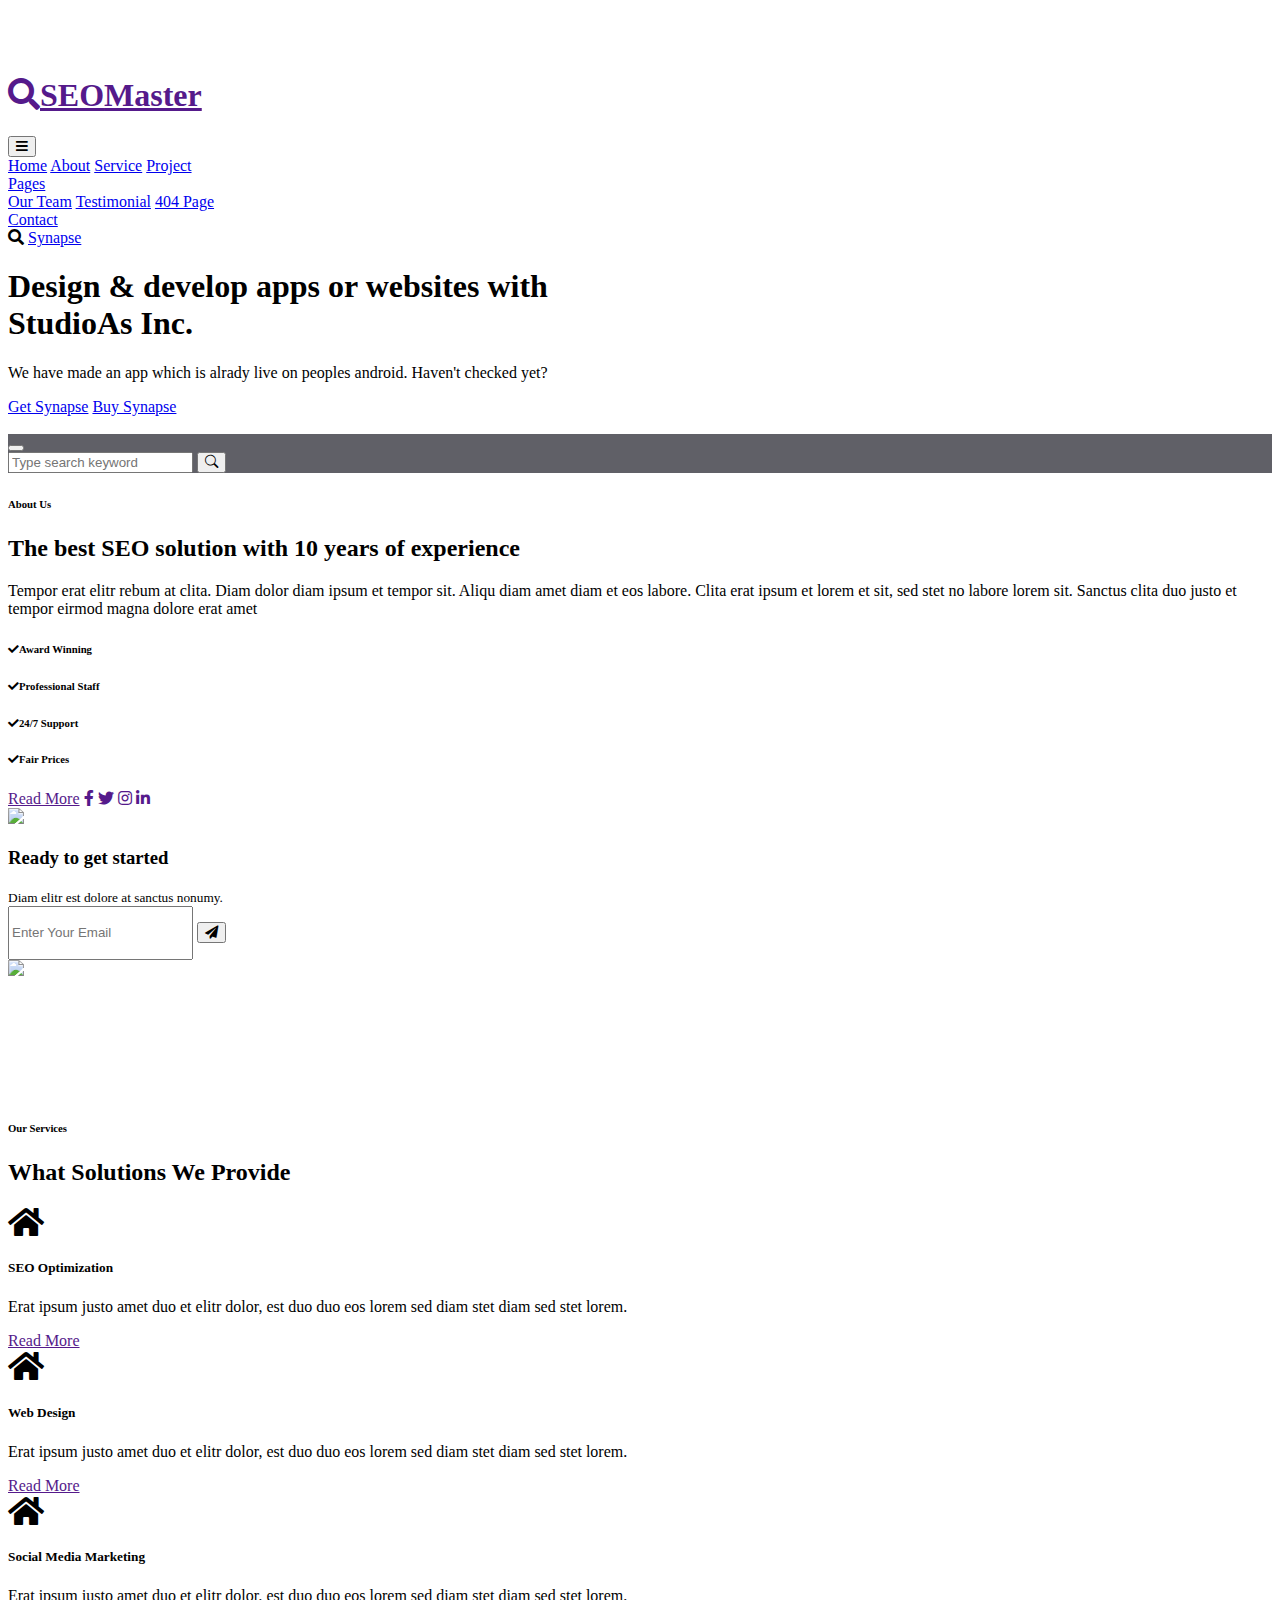
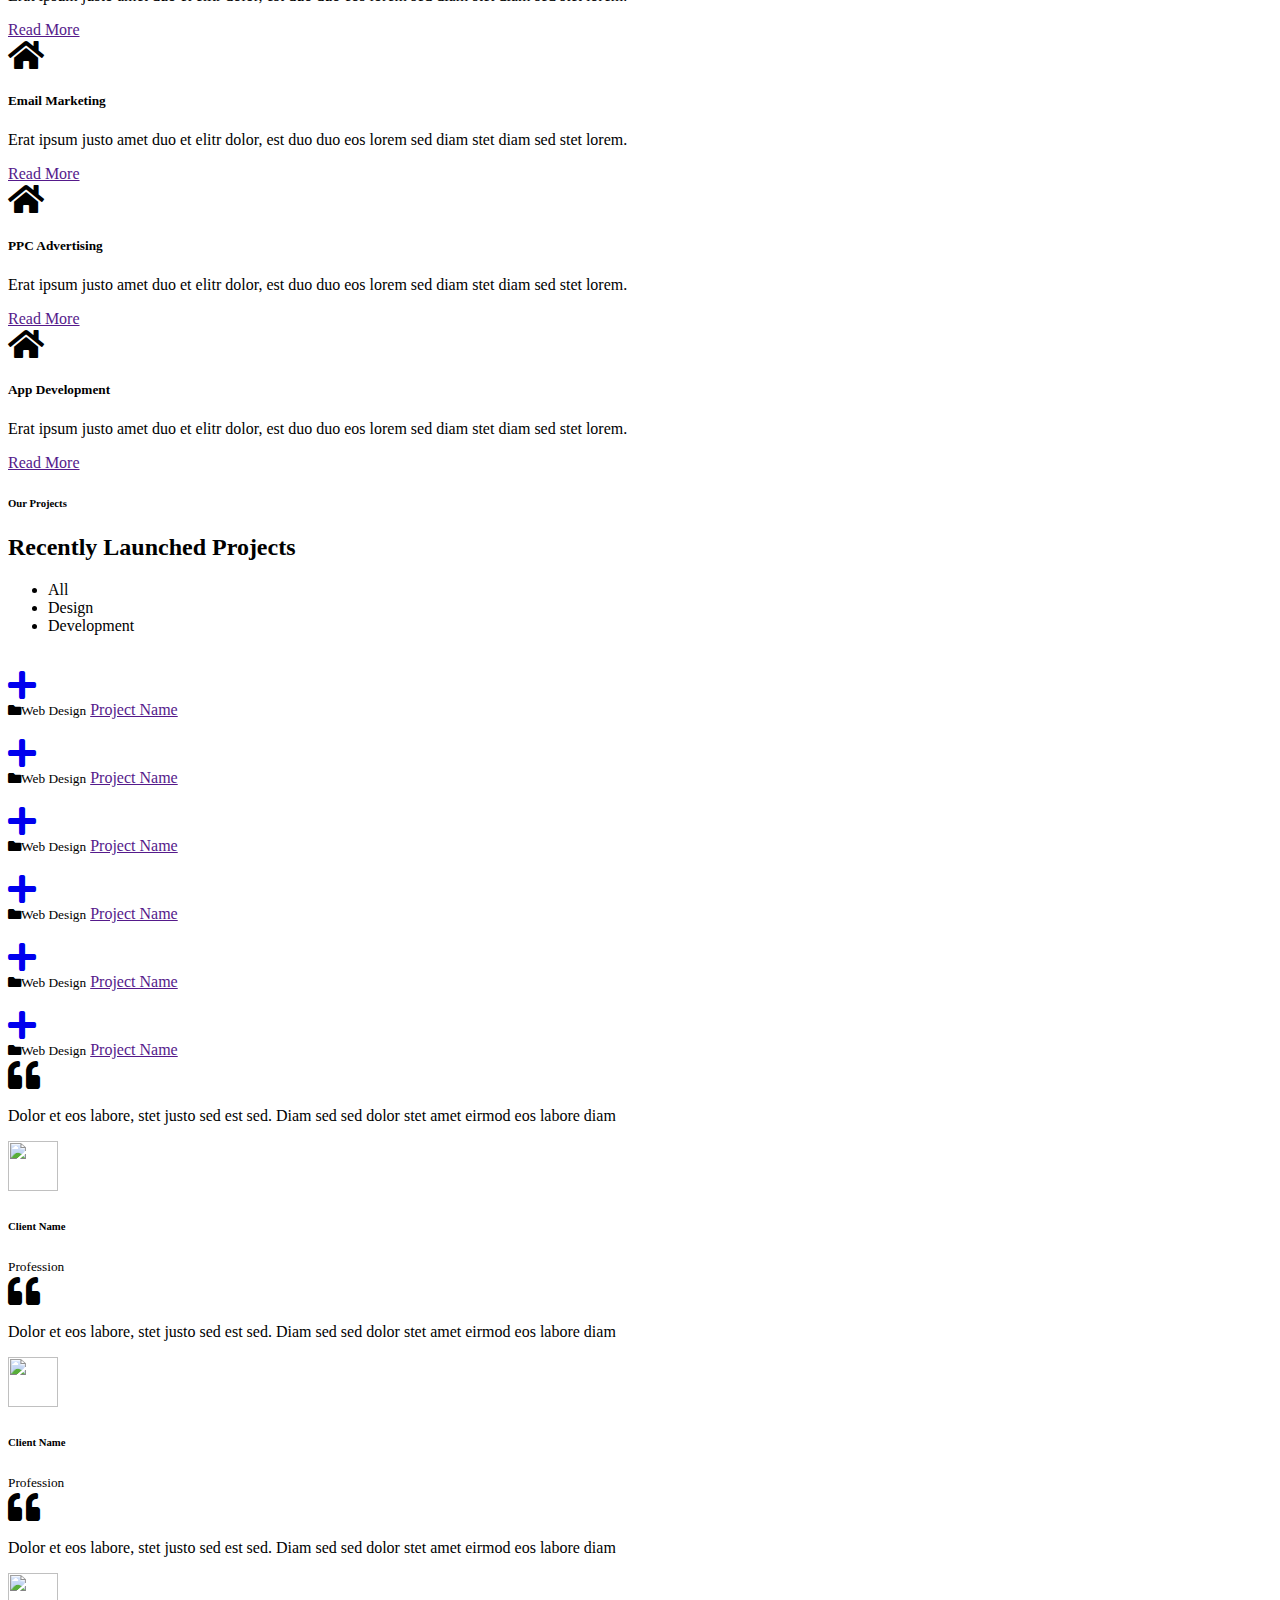
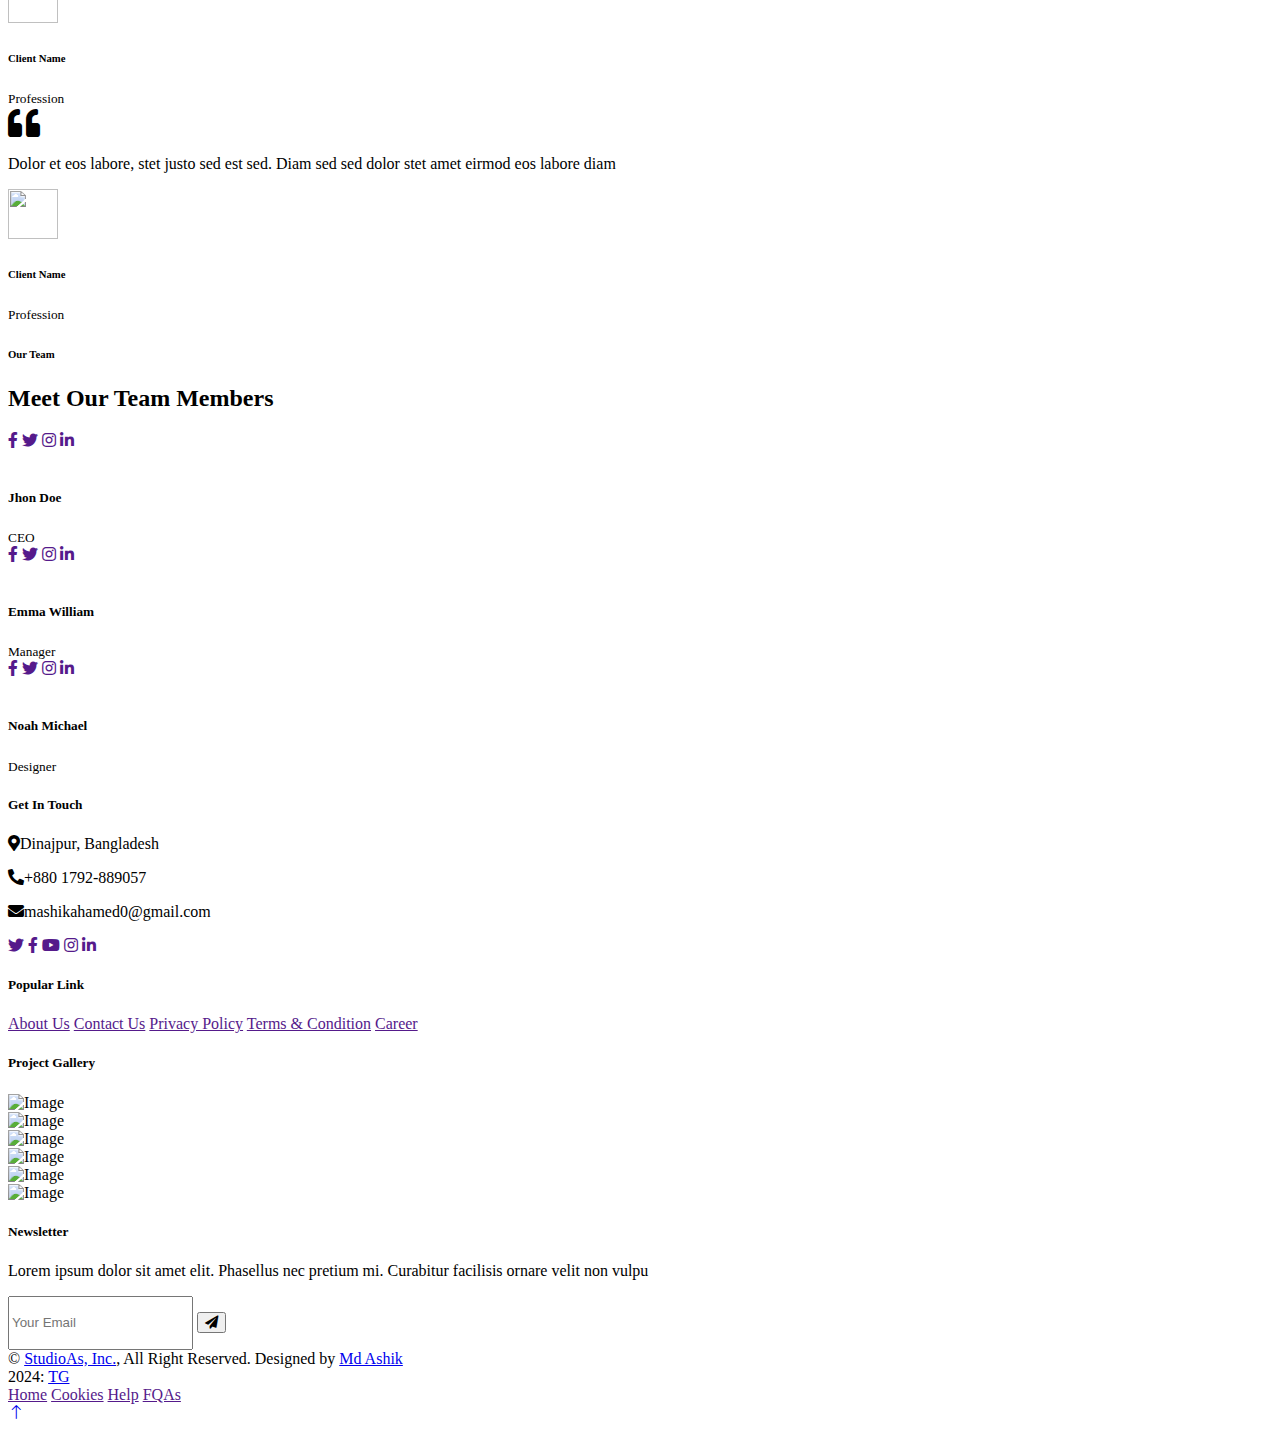
==== commit a3bfaed9: "Update index.html" ====
--- a/assets/sai/index.html
+++ b/assets/sai/index.html
@@ -78,7 +78,7 @@
                 <div class="container my-5 py-5 px-lg-5">
                     <div class="row g-5 py-5">
                         <div class="col-lg-6 text-center text-lg-start">
-                            <h1 class="text-white mb-4 animated zoomIn">Design & develop apps and websites with <br>StudioAs Inc.</h1>
+                            <h1 class="text-white mb-4 animated zoomIn">Design & develop apps or websites with <br>StudioAs Inc.</h1>
                             <p class="text-white pb-3 animated zoomIn">We have made an app which is alrady live on peoples android. Haven't checked yet?</p>
                             <a href="../../synapse.html" class="btn btn-light py-sm-3 px-sm-5 rounded-pill me-3 animated slideInLeft">Get Synapse</a>
                             <a href="mailto:mashikahamed0@gmail.com" class="btn btn-outline-light py-sm-3 px-sm-5 rounded-pill animated slideInRight">Buy Synapse</a>
